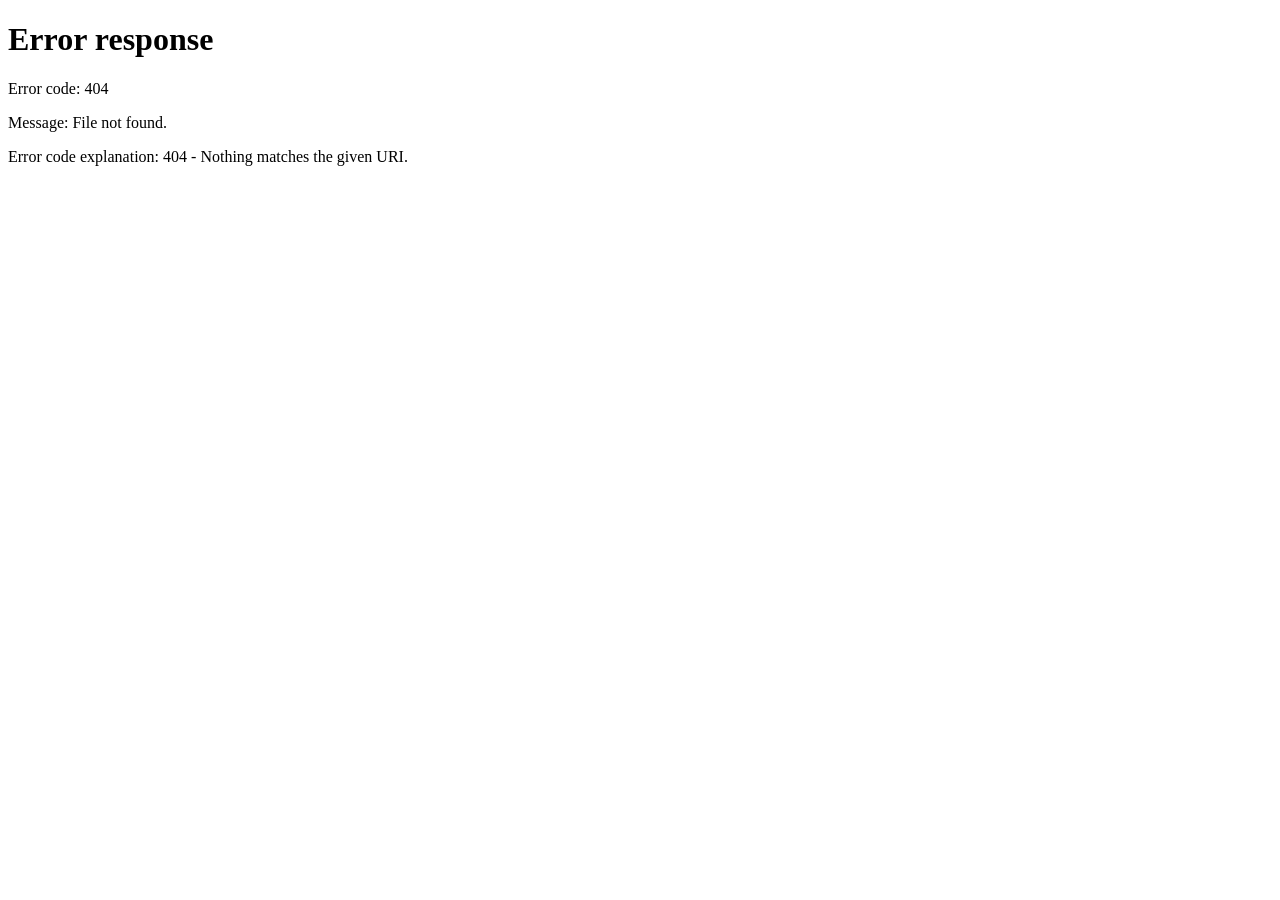
==== static/admin/dashboard.html @ f900988c "EduAgent: Python重构完整版 - Phase 0-5: 工程修复、业务迁移、AI Agent基础设施 - 39个API路由: 认证、管理、教师、学生、文件、AI - 3个AI Agent" ====
<!DOCTYPE html>
<html lang="zh-CN">
<head>
  <meta charset="UTF-8">
  <meta name="viewport" content="width=device-width, initial-scale=1.0">
  <title>管理员工作台</title>
  <link href="https://cdn.bootcdn.net/ajax/libs/bootstrap/5.3.3/css/bootstrap.min.css" rel="stylesheet">
  <link href="https://cdn.bootcdn.net/ajax/libs/font-awesome/6.5.2/css/all.min.css" rel="stylesheet">
  <script src="/static/js/echarts.min.js?v=20260705"></script>
  <link href="/static/css/app.css?v=20260705" rel="stylesheet">
  <style>
    .quick-action-grid,.monitor-metric-grid,.todo-grid{display:grid;grid-template-columns:repeat(auto-fit,minmax(180px,1fr));gap:12px}
    .quick-action-btn{display:flex;align-items:center;gap:10px;justify-content:center;padding:14px 16px;border-radius:14px;border:1px solid var(--border);background:var(--bg-card);box-shadow:var(--shadow);color:var(--text-main);font-weight:600}
    .quick-action-btn:hover{transform:translateY(-1px);border-color:var(--accent);color:var(--accent)}
    .todo-item,.monitor-mini-card{background:var(--bg-card);border:1px solid var(--border);border-radius:16px;padding:16px;box-shadow:var(--shadow)}
    .todo-item{display:flex;align-items:center;justify-content:space-between;gap:12px;cursor:pointer}
    .course-batch-bar{display:flex;flex-wrap:wrap;gap:10px;align-items:center;justify-content:space-between;margin-bottom:14px}
    .monitor-mini-card.alert{border-color:#ef4444;background:rgba(239,68,68,.06)}
    .metric-value.alert{color:#dc2626;font-weight:700}
    .rank-list{display:flex;flex-direction:column;gap:12px}
    .rank-item{display:flex;justify-content:space-between;align-items:center;padding:12px 14px;border-radius:14px;background:var(--bg-soft)}
    .toolbar.flex-wrap{display:flex;flex-wrap:wrap;gap:12px}
    .modal .form-text{font-size:12px}
    .overview-summary-card{grid-column:1 / -1}
    .overview-summary-grid{display:grid;grid-template-columns:repeat(auto-fit,minmax(180px,1fr));gap:12px}
  </style>
</head>
<body class="page-shell" data-role="admin">
<div class="dashboard-shell">
  <aside class="sidebar">
    <div class="d-flex align-items-center gap-2 mb-4">
      <div class="brand-mark"><i class="fa-solid fa-shield-halved"></i></div>
      <div>
        <div class="fw-bold">管理员工作台</div>
        <div class="small text-white-50">系统与用户管理中心</div>
      </div>
    </div>
    <div class="nav-item active" data-tab="dashboard"><i class="fa-solid fa-chart-line"></i> 概览</div>
    <div class="nav-item" data-tab="users"><i class="fa-solid fa-users"></i> 用户管理</div>
    <div class="nav-item" data-tab="courses"><i class="fa-solid fa-book"></i> 课程管理</div>
    <div class="nav-item" data-tab="logs"><i class="fa-solid fa-clock-rotate-left"></i> 审计日志</div>
    <div class="nav-item" data-tab="monitor"><i class="fa-solid fa-heart-pulse"></i> 系统监控</div>
  </aside>

  <main class="main-area">
    <div class="topbar mb-3">
      <div>
        <div class="fw-semibold" id="titleText">概览</div>
        <div class="breadcrumb-bar p-0" id="breadcrumb"></div>
      </div>
      <div class="d-flex align-items-center gap-3">
        <button id="themeToggle" class="btn btn-outline-secondary btn-sm" onclick="App.toggleTheme()"><i class="fa-solid fa-moon"></i></button>
        <div class="notif-wrap">
          <button class="notif-btn" onclick="App.toggleNotifPanel()"><i class="fa-regular fa-bell"></i><span class="notif-badge" id="notifBadge">0</span></button>
          <div class="notif-panel" id="notifPanel">
            <div class="notif-head d-flex justify-content-between"><span>通知中心</span><a href="javascript:;" onclick="App.markAllRead()">全部已读</a></div>
            <div id="notifBody"></div>
          </div>
        </div>
        <button class="btn btn-link p-0 text-decoration-none fw-semibold text-body" id="userName" type="button" onclick="openProfileModal()" title="个人主页">管理员</button>
        <a href="javascript:App.logout()" class="logout-link text-decoration-none text-muted small" title="退出登录">
          <i class="fa-solid fa-right-from-bracket"></i>
        </a>
      </div>
    </div>

    <section id="view-dashboard" class="view">
      <div class="hero-banner mb-3">
        <div class="eyebrow"><i class="fa-solid fa-gauge-high"></i> 系统概览</div>
        <div class="title">欢迎回来，<span id="heroName">管理员</span></div>
        <div class="desc">集中查看平台核心指标、待办事项和运行状态，快速完成管理操作。</div>
      </div>
      <div class="kpi-grid mb-3" id="kpiGrid"></div>
      <div class="section-card mb-3">
        <div class="section-head"><h5 class="mb-0">快捷操作</h5><span class="text-muted small">常用管理入口</span></div>
        <div class="quick-action-grid" id="quickActionGrid"></div>
      </div>
      <div class="dashboard-chart-grid">
        <div class="section-card dashboard-card-main"><div class="section-head"><h5 class="mb-0">近 7 天访问量</h5></div><div id="chartVisits" style="height:320px"></div></div>
        <div class="section-card dashboard-card-side"><div class="section-head"><h5 class="mb-0">用户角色分布</h5></div><div id="chartRoles" style="height:320px"></div></div>
        <div class="section-card dashboard-card-side"><div class="section-head"><h5 class="mb-0">热门课程 Top5</h5></div><div id="topCoursesRank" class="rank-list"></div></div>
        <div class="section-card dashboard-card-main"><div class="section-head"><h5 class="mb-0">活动面板</h5><button class="btn btn-primary btn-sm" onclick="openActivityModal()">发布活动</button></div><div id="activityPanel"></div></div>
        <div class="section-card dashboard-card-side"><div class="section-head"><h5 class="mb-0">待办提醒</h5></div><div class="todo-grid" id="todoGrid"></div></div>
      </div>
      <div class="overview-grid mt-3" id="overviewExtra"></div>
    </section>

    <section id="view-users" class="view d-none">
      <div class="section-card">
        <div class="section-head"><h5 class="mb-0">用户管理</h5><button class="btn btn-primary btn-sm" onclick="openUserForm()">新增用户</button></div>
        <div class="toolbar mb-3">
          <input class="form-control" id="userKeyword" placeholder="搜索用户名 / 姓名 / 邮箱">
          <select class="form-select" id="userRole"><option value="">全部角色</option><option value="ADMIN">管理员</option><option value="TEACHER">教师</option><option value="STUDENT">学生</option></select>
          <button class="btn btn-outline-primary" onclick="searchUsers()">查询</button>
        </div>
        <div id="userBox"></div>
      </div>
    </section>

    <section id="view-courses" class="view d-none">
      <div class="section-card">
        <div class="section-head"><h5 class="mb-0">课程管理</h5><span class="text-muted small">管理员可编辑课程、调整选课与批量处理</span></div>
        <div class="course-batch-bar">
          <div class="toolbar flex-wrap mb-0">
            <input class="form-control" id="courseKeyword" placeholder="搜索课程名称 / 描述 / 教师">
            <button class="btn btn-outline-primary" onclick="loadCourses()">查询</button>
          </div>
          <div class="d-flex gap-2">
            <button class="btn btn-outline-warning btn-sm" onclick="batchHideCourses()"><i class="fa-solid fa-eye-slash"></i> 批量下架</button>
            <button class="btn btn-outline-danger btn-sm" onclick="batchDeleteCourses()"><i class="fa-solid fa-trash"></i> 批量删除</button>
          </div>
        </div>
        <div id="courseBox"></div>
      </div>
    </section>

    <section id="view-logs" class="view d-none">
      <div class="section-card">
        <div class="section-head"><h5 class="mb-0">审计日志</h5></div>
        <div id="logBox"></div>
      </div>
    </section>

    <section id="view-monitor" class="view d-none">
      <div class="section-card mb-3">
        <div class="section-head"><h5 class="mb-0">系统监控</h5><button class="btn btn-primary btn-sm" onclick="runHealthCheck()"><i class="fa-solid fa-stethoscope"></i> 一键健康检查</button></div>
        <div id="monitorBox"></div>
      </div>
      <div class="monitor-panel-grid">
        <div class="section-card"><div class="section-head"><h5 class="mb-0">底层资源监控</h5></div><div id="monitorResourceChart" style="height:260px"></div></div>
        <div class="section-card"><div class="section-head"><h5 class="mb-0">应用服务监控</h5></div><div id="monitorServiceChart" style="height:260px"></div></div>
        <div class="section-card"><div class="section-head"><h5 class="mb-0">错误类型分布</h5></div><div id="monitorErrorChart" style="height:260px"></div></div>
        <div class="monitor-stack">
          <div class="section-card"><div class="section-head"><h5 class="mb-0">告警中心</h5></div><div id="alertBox"></div></div>
          <div class="section-card"><div class="section-head"><h5 class="mb-0">健康体检报告</h5></div><div id="healthReportBox"></div></div>
        </div>
      </div>
    </section>
  </main>
</div>

<div class="modal fade" id="profileModal" tabindex="-1">
  <div class="modal-dialog">
    <div class="modal-content">
      <div class="modal-header"><h5 class="modal-title">个人主页</h5><button class="btn-close" data-bs-dismiss="modal"></button></div>
      <div class="modal-body">
        <label class="form-label" for="profileUsername">用户名</label>
        <input id="profileUsername" class="form-control mb-2" disabled>
        <label class="form-label" for="profileDisplayName">姓名</label>
        <input id="profileDisplayName" class="form-control mb-2" maxlength="50" placeholder="请输入姓名">
        <label class="form-label" for="profileEmail">邮箱</label>
        <input id="profileEmail" type="email" class="form-control mb-2" maxlength="100" placeholder="请输入邮箱">
        <label class="form-label" for="profilePassword">新密码</label>
        <input id="profilePassword" type="password" class="form-control" placeholder="不修改请留空">
        <div class="form-text">密码留空时不会修改原密码。</div>
      </div>
      <div class="modal-footer"><button class="btn btn-secondary" data-bs-dismiss="modal">取消</button><button class="btn btn-primary" onclick="saveProfile()">保存</button></div>
    </div>
  </div>
</div>

<div class="modal fade" id="userModal" tabindex="-1">
  <div class="modal-dialog">
    <div class="modal-content">
      <div class="modal-header"><h5 class="modal-title">新增用户</h5><button class="btn-close" data-bs-dismiss="modal"></button></div>
      <div class="modal-body">
        <input id="newUsername" class="form-control mb-2" placeholder="用户名">
        <input id="newDisplayName" class="form-control mb-2" placeholder="显示名称">
        <input id="newEmail" class="form-control mb-2" placeholder="邮箱">
        <input id="newPassword" type="password" class="form-control mb-2" placeholder="密码">
        <select id="newRole" class="form-select"><option value="ADMIN">管理员</option><option value="TEACHER">教师</option><option value="STUDENT">学生</option></select>
      </div>
      <div class="modal-footer"><button class="btn btn-secondary" data-bs-dismiss="modal">取消</button><button class="btn btn-primary" onclick="createUser()">保存</button></div>
    </div>
  </div>
</div>

<div class="modal fade" id="courseEditModal" tabindex="-1">
  <div class="modal-dialog modal-lg">
    <div class="modal-content">
      <div class="modal-header"><h5 class="modal-title">编辑课程信息</h5><button class="btn-close" data-bs-dismiss="modal"></button></div>
      <div class="modal-body row g-3">
        <input type="hidden" id="editCourseId">
        <div class="col-md-6"><label class="form-label">课程名称</label><input id="editCourseName" class="form-control"></div>
        <div class="col-md-6"><label class="form-label">授课教师</label><select id="editCourseTeacher" class="form-select"></select></div>
        <div class="col-md-6"><label class="form-label">开课时间</label><input id="editCourseSchedule" class="form-control" placeholder="例如 Mon 10:00-12:00"></div>
        <div class="col-md-3"><label class="form-label">课程容量</label><input id="editCourseMaxStudents" type="number" class="form-control"></div>
        <div class="col-md-3"><label class="form-label">学分</label><input id="editCourseCredits" type="number" class="form-control"></div>
        <div class="col-md-6"><label class="form-label">课程分类</label><input id="editCourseCategory" class="form-control" placeholder="例如 编程基础 / 数据分析"></div>
        <div class="col-12"><label class="form-label">课程简介</label><textarea id="editCourseDescription" class="form-control" rows="4"></textarea></div>
      </div>
      <div class="modal-footer"><button class="btn btn-secondary" data-bs-dismiss="modal">取消</button><button class="btn btn-primary" onclick="saveCourseEdit()">保存修改</button></div>
    </div>
  </div>
</div>

<div class="modal fade" id="enrollmentModal" tabindex="-1">
  <div class="modal-dialog modal-xl">
    <div class="modal-content">
      <div class="modal-header"><h5 class="modal-title">调整选课</h5><button class="btn-close" data-bs-dismiss="modal"></button></div>
      <div class="modal-body">
        <input type="hidden" id="enrollmentCourseId">
        <div class="row g-3 mb-3">
          <div class="col-md-4"><label class="form-label">课程容量</label><input id="enrollmentMaxStudents" type="number" class="form-control"></div>
          <div class="col-md-4"><label class="form-label">新增学生</label><select id="enrollmentAddStudents" class="form-select" multiple size="8"></select><div class="form-text">按住 Ctrl/Command 可多选</div></div>
          <div class="col-md-4"><label class="form-label">移除已选学生</label><select id="enrollmentRemoveStudents" class="form-select" multiple size="8"></select></div>
        </div>
        <div class="section-card p-3 border-0 shadow-none" style="background:var(--bg-soft)">
          <div class="section-head mb-2"><h6 class="mb-0">当前已选学生</h6></div>
          <div id="enrollmentStudentTable"></div>
        </div>
      </div>
      <div class="modal-footer"><button class="btn btn-secondary" data-bs-dismiss="modal">取消</button><button class="btn btn-primary" onclick="saveEnrollmentAdjust()">保存调整</button></div>
    </div>
  </div>
</div>

<div class="modal fade" id="activityModal" tabindex="-1">
  <div class="modal-dialog modal-lg">
    <div class="modal-content">
      <div class="modal-header"><h5 class="modal-title" id="activityModalTitle">发布活动</h5><button class="btn-close" data-bs-dismiss="modal"></button></div>
      <div class="modal-body row g-3">
        <input type="hidden" id="activityId">
        <div class="col-md-8"><label class="form-label">活动标题</label><input id="activityTitle" class="form-control" placeholder="请输入活动标题"></div>
        <div class="col-md-4"><label class="form-label">受众</label><select id="activityAudience" class="form-select"><option value="ALL">全部师生</option><option value="TEACHERS">仅教师</option><option value="STUDENTS">仅学生</option></select></div>
        <div class="col-12"><label class="form-label">活动内容</label><textarea id="activityContent" class="form-control" rows="5" placeholder="请输入要展示在教师端和学生端首页的活动内容"></textarea></div>
        <div class="col-12"><label class="form-label">跳转链接（可选）</label><input id="activityLink" class="form-control" placeholder="例如 /student/dashboard.html"></div>
      </div>
      <div class="modal-footer"><button class="btn btn-secondary" data-bs-dismiss="modal">取消</button><button class="btn btn-primary" onclick="saveActivity()">保存</button></div>
    </div>
  </div>
</div>

<script src="https://cdn.bootcdn.net/ajax/libs/bootstrap/5.3.3/js/bootstrap.bundle.min.js"></script>
<script src="/static/js/app.js?v=20260705"></script>
<script>
window.TOKEN = new URLSearchParams(location.search).get("token") || localStorage.getItem("token") || "";
if (!TOKEN) location.href = "/login.html";
App.initTheme();
App.initNotifications(TOKEN);
App.setBreadcrumb(["管理员工作台", "概览"]);

var currentUser = JSON.parse(localStorage.getItem("user") || "{}");
var displayName = currentUser.displayName || currentUser.username || localStorage.getItem("displayName") || "管理员";
document.getElementById("userName").textContent = displayName;
document.getElementById("heroName").textContent = displayName;

var charts = {};
var currentDashboard = null;
var currentCoursePage = [];
var teacherOptions = [];
var userPage = 1;
var userPageSize = 10;

var tabs = Array.from(document.querySelectorAll(".nav-item"));
tabs.forEach(function(el) { el.addEventListener("click", function() { switchTab(el.dataset.tab); }); });
window.addEventListener("resize", function() { Object.keys(charts).forEach(function(key) { if (charts[key] && charts[key].resize) charts[key].resize(); }); });
function hasEcharts() {
  return typeof window.echarts !== "undefined";
}
function resizeVisibleCharts() {
  requestAnimationFrame(function() {
    ["chartVisits", "chartRoles", "monitorResourceChart", "monitorServiceChart", "monitorErrorChart"].forEach(function(id) {
      var el = document.getElementById(id);
      if (!el || !hasEcharts()) return;
      var chart = echarts.getInstanceByDom(el);
      if (chart && chart.resize) chart.resize();
    });
  });
}
function parseApiErrorPayload(payload, fallback) {
  if (!payload) return fallback;
  if (typeof payload === "string") return payload;
  return payload.message || payload.error || fallback;
}

function api(path, method, body) {
  if (method === undefined) method = "GET";
  return fetch("/api" + path, {
    method: method,
    headers: { "Content-Type": "application/json", Authorization: "Bearer " + TOKEN },
    body: body ? JSON.stringify(body) : null
  }).then(function(res) {
    var contentType = res.headers.get("content-type") || "";
    return (contentType.indexOf("application/json") >= 0 ? res.json() : res.text()).then(function(payload) {
      if (!res.ok) throw new Error(parseApiErrorPayload(payload, "请求失败"));
      if (!payload || payload.code !== 200) throw new Error(parseApiErrorPayload(payload, "请求失败"));
      return payload.data;
    });
  });
}

function openProfileModal() {
  return api("/profile").then(function(profile) {
    profileUsername.value = profile.username || "";
    profileDisplayName.value = profile.displayName || "";
    profileEmail.value = profile.email || "";
    profilePassword.value = "";
    new bootstrap.Modal(profileModal).show();
  }).catch(function(err) { alert(err.message || "加载个人资料失败"); });
}

function saveProfile() {
  var payload = {
    displayName: profileDisplayName.value.trim(),
    email: profileEmail.value.trim(),
    newPassword: profilePassword.value.trim()
  };
  if (!payload.newPassword) delete payload.newPassword;
  return api("/profile", "PUT", payload).then(function(profile) {
    var name = profile.displayName || profile.username || "管理员";
    localStorage.setItem("displayName", name);
    document.getElementById("userName").textContent = name;
    document.getElementById("heroName").textContent = name;
    bootstrap.Modal.getInstance(profileModal).hide();
    alert("个人资料已更新");
  }).catch(function(err) { alert(err.message || "保存失败"); });
}

function switchTab(tab) {
  tabs.forEach(function(x) { x.classList.toggle("active", x.dataset.tab === tab); });
  document.querySelectorAll(".view").forEach(function(v) { v.classList.add("d-none"); });
  document.getElementById("view-" + tab).classList.remove("d-none");
  var title = { dashboard: "概览", users: "用户管理", courses: "课程管理", logs: "审计日志", monitor: "系统监控" }[tab] || "概览";
  document.getElementById("titleText").textContent = title;
  App.setBreadcrumb(["管理员工作台", title]);
  if (tab === "dashboard") {
    loadDashboard();
    resizeVisibleCharts();
  }
  if (tab === "users") loadUsers();
  if (tab === "courses") loadCourses();
  if (tab === "logs") loadLogs();
  if (tab === "monitor") {
    loadMonitor();
    resizeVisibleCharts();
  }
}

function openUserForm() {
  new bootstrap.Modal(document.getElementById("userModal")).show();
}

function createUser() {
  return api("/admin/users", "POST", {
    username: newUsername.value.trim(),
    displayName: newDisplayName.value.trim(),
    email: newEmail.value.trim(),
    password: newPassword.value.trim(),
    role: newRole.value
  }).then(function() {
    bootstrap.Modal.getInstance(document.getElementById("userModal")).hide();
    loadUsers();
    loadDashboard();
  });
}

function renderEmptyPanel(title, desc, compact) {
  return '<div class="empty-panel ' + (compact ? 'compact' : '') + '"><div class="empty-panel-copy"><div class="empty-panel-title">' + App.escapeHtml(title) + '</div><div class="empty-panel-desc">' + App.escapeHtml(desc) + '</div></div></div>';
}

function renderActivityAudience(audience) {
  return audience === 'TEACHERS' ? '教师' : audience === 'STUDENTS' ? '学生' : '全部师生';
}

function renderActivityStatus(status) {
  return status === 'ARCHIVED' ? '已归档' : status === 'PUBLISHED' ? '已发布' : '草稿';
}

function renderActivityStatusClass(status) {
  return status === 'ARCHIVED' ? 'bg-secondary bg-opacity-10 text-secondary' : status === 'PUBLISHED' ? 'bg-success bg-opacity-10 text-success' : 'bg-warning bg-opacity-10 text-warning';
}

function openActivityModal(activity) {
  activityId.value = activity && activity.id ? activity.id : '';
  activityTitle.value = activity && activity.title ? activity.title : '';
  activityContent.value = activity && activity.content ? activity.content : '';
  activityAudience.value = activity && activity.audience ? activity.audience : 'ALL';
  activityLink.value = activity && activity.link ? activity.link : '';
  activityModalTitle.textContent = activity && activity.id ? '编辑活动' : '发布活动';
  new bootstrap.Modal(document.getElementById('activityModal')).show();
}

function saveActivity() {
  var id = activityId.value;
  var path = id ? '/admin/activities/' + id : '/admin/activities';
  var method = id ? 'PUT' : 'POST';
  return api(path, method, {
    title: activityTitle.value.trim(),
    content: activityContent.value.trim(),
    audience: activityAudience.value,
    link: activityLink.value.trim() || null
  }).then(function() {
    bootstrap.Modal.getInstance(document.getElementById('activityModal')).hide();
    App.toast(id ? '活动已更新' : '活动已发布', 'success');
    loadActivities();
  }).catch(function(err) {
    App.toast(err.message || '保存失败', 'danger');
  });
}

function publishActivity() {
  return saveActivity();
}

function deleteActivity(id) {
  if (!confirm('确认删除该活动吗？')) return Promise.resolve();
  return api('/admin/activities/' + id, 'DELETE').then(function() {
    App.toast('活动已删除', 'success');
    loadActivities();
  }).catch(function(err) {
    App.toast(err.message || '删除失败', 'danger');
  });
}

function republishActivity(id) {
  return api('/admin/activities/' + id + '/republish', 'POST').then(function() {
    App.toast('活动已重新发布', 'success');
    loadActivities();
  }).catch(function(err) {
    App.toast(err.message || '重新发布失败', 'danger');
  });
}

function loadDashboard() {
  return api("/admin/dashboard").then(function(data) {
    currentDashboard = data;
    renderDashboard(data);
    resizeVisibleCharts();
  }).catch(function(err) {
    document.getElementById("kpiGrid").innerHTML = renderEmptyPanel('概览加载失败', err.message || '暂时无法加载管理员概览数据。', false);
    document.getElementById("quickActionGrid").innerHTML = '';
    document.getElementById("todoGrid").innerHTML = renderEmptyPanel('暂无待办事项', '管理员概览加载失败，请稍后重试。', true);
    document.getElementById("topCoursesRank").innerHTML = renderEmptyPanel('暂无课程排行', '管理员概览加载失败，请稍后重试。', true);
    document.getElementById("activityPanel").innerHTML = renderEmptyPanel('暂无活动记录', '管理员概览加载失败，请稍后重试。', false);
    document.getElementById("overviewExtra").innerHTML = '';
    renderVisitChart([]);
    renderRoleChart([]);
    console.error(err);
  });
}

function renderDashboard(data) {
  document.getElementById("kpiGrid").innerHTML = [
    card("总用户数", data.totalUsers, "fa-users", "var(--accent)"),
    card("学生人数", data.totalStudents, "fa-user-graduate", "var(--accent-2)"),
    card("教师人数", data.totalTeachers, "fa-chalkboard-user", "var(--accent-3)"),
    card("课程数量", data.totalCourses, "fa-book-open", "var(--accent-4)"),
    card("总选课人次", data.totalEnrollments, "fa-list-check", "#0ea5e9"),
    card("今日活跃用户", data.todayActiveUsers, "fa-bolt", "#10b981"),
    card("本周新增课程", data.weeklyNewCourses, "fa-layer-group", "#8b5cf6"),
    card("本周新增用户", data.weeklyNewUsers, "fa-user-plus", "#f59e0b"),
    card("待审核事项", data.pendingReviewCount, "fa-hourglass-half", "#ef4444")
  ].join("");

  document.getElementById("quickActionGrid").innerHTML = [
    quickAction("查看课程", "fa-book", "switchTab('courses')"),
    quickAction("查看日志", "fa-clock-rotate-left", "switchTab('logs')"),
    quickAction("系统监控", "fa-heart-pulse", "switchTab('monitor')"),
    quickAction("发布活动", "fa-bullhorn", "openActivityModal()"),
    quickAction("导出用户", "fa-file-csv", "App.downloadFile('/admin/users/export','users.csv')")
  ].join("");

  document.getElementById("todoGrid").innerHTML = (data.todoItems || []).length
    ? (data.todoItems || []).map(function(item) {
        return '<div class="todo-item" onclick="switchTab(\'' + item.tab + '\')"><div><div class="fw-semibold">' + App.escapeHtml(formatTodoText(item)) + '</div><div class="small text-muted">点击前往处理页面</div></div><i class="fa-solid fa-chevron-right text-muted"></i></div>';
      }).join("")
    : renderEmptyPanel('暂无待办事项', '当前没有需要立刻处理的管理任务。', true);

  document.getElementById("topCoursesRank").innerHTML = (data.topCourses || []).length
    ? (data.topCourses || []).map(function(item, index) {
        return '<div class="rank-item"><div><div class="fw-semibold">TOP ' + (index + 1) + ' · ' + App.escapeHtml(item.name || "未命名课程") + '</div><div class="small text-muted">教师：' + App.escapeHtml(item.teacher || "未分配教师") + '</div></div><span class="badge text-bg-primary">' + (item.value || 0) + ' 人</span></div>';
      }).join("")
    : renderEmptyPanel('暂无课程排行', '课程有选课记录后，会在这里显示热门课程。', true);

  var overviewCards = [];
  if ((data.pendingTeacherRequests || 0) > 0) overviewCards.push('<div class="monitor-mini-card"><div class="overview-label">教师课程申请</div><div class="overview-stat">' + (data.pendingTeacherRequests || 0) + '</div></div>');
  if ((data.pendingResourceUploads || 0) > 0) overviewCards.push('<div class="monitor-mini-card"><div class="overview-label">用户上传资源</div><div class="overview-stat">' + (data.pendingResourceUploads || 0) + '</div></div>');
  if ((data.pendingAppeals || 0) > 0) overviewCards.push('<div class="monitor-mini-card"><div class="overview-label">用户申诉</div><div class="overview-stat">' + (data.pendingAppeals || 0) + '</div></div>');
  if (data.storageWarningLow) overviewCards.push('<div class="monitor-mini-card alert"><div class="overview-label">存储状态</div><div class="overview-stat metric-value alert" style="font-size:18px">' + App.escapeHtml(formatStorageStatus(data)) + '</div></div>');
  document.getElementById("overviewExtra").innerHTML = overviewCards.length
    ? '<div class="section-card overview-summary-card"><div class="section-head"><h5 class="mb-0">待办内容拆分</h5><span class="metric-muted">聚焦当前需要处理的事项</span></div><div class="overview-summary-grid">' + overviewCards.join('') + '</div></div>'
    : '';

  renderVisitChart(data.recentVisits || []);
  renderRoleChart((data.roleDistribution || []).filter(function(item) { return Number(item.value || 0) > 0; }));
  renderActivities(data.activities || []);
}

function formatTodoText(item) {
  var value = item && item.value;
  if (!item || !item.key) return value || "";
  if (item.key === "teachers") return (value || 0) + " 个教师课程申请待审核";
  if (item.key === "appeals") return (value || 0) + " 条用户申诉待处理";
  if (item.key === "storage") return "系统存储不足提醒：可用空间低于 " + (value == null ? 25 : value) + "%";
  return value || "";
}

function formatStorageStatus(data) {
  if (data && data.storageWarningLow) {
    return "系统存储不足提醒：可用空间低于 " + (data.storageFreePercent == null ? 25 : data.storageFreePercent) + "%";
  }
  return "系统存储正常";
}

function card(label, value, icon, color) {
  return '<div class="kpi-card"><div class="kpi-icon" style="background:' + color + '1a;color:' + color + '"><i class="fa-solid ' + icon + '"></i></div><div class="kpi-label">' + App.escapeHtml(label) + '</div><div class="kpi-value">' + (value == null ? 0 : value) + '</div></div>';
}

function quickAction(label, icon, handler) {
  return '<button class="quick-action-btn" type="button" onclick="' + handler + '"><i class="fa-solid ' + icon + '"></i><span>' + App.escapeHtml(label) + '</span></button>';
}

function renderVisitChart(visits) {
  var chartEl = document.getElementById("chartVisits");
  if (!visits.length || !hasEcharts()) {
    if (charts.visits && charts.visits.dispose) {
      charts.visits.dispose();
      charts.visits = null;
    }
    chartEl.innerHTML = renderEmptyPanel('暂无活跃数据', hasEcharts() ? '产生登录活跃记录后，这里会展示近 7 天活跃用户趋势。' : '图表资源加载失败，请稍后刷新重试。', false);
    return;
  }
  chartEl.innerHTML = '';
  charts.visits = charts.visits || echarts.init(chartEl);
  charts.visits.setOption({
    tooltip: { trigger: "axis" },
    grid: { left: 40, right: 16, top: 20, bottom: 24 },
    xAxis: { type: "category", data: visits.map(function(item) { return item.date; }) },
    yAxis: { type: "value" },
    series: [{ type: "line", smooth: true, areaStyle: {}, data: visits.map(function(item) { return item.value; }), itemStyle: { color: "#0f766e" }, lineStyle: { width: 3, color: "#0f766e" } }]
  });
  charts.visits.resize();
}

function renderRoleChart(items) {
  var chartEl = document.getElementById("chartRoles");
  var safeItems = (items || []).filter(function(item) { return Number(item.value || 0) > 0; });
  if (!safeItems.length) {
    if (charts.roles && charts.roles.dispose) {
      charts.roles.dispose();
      charts.roles = null;
    }
    chartEl.innerHTML = renderEmptyPanel('暂无角色数据', '创建用户后，这里会展示学生、教师和管理员的占比。', false);
    return;
  }
  chartEl.innerHTML = '';
  charts.roles = charts.roles || echarts.init(chartEl);
  charts.roles.setOption({
    tooltip: {
      trigger: "item",
      formatter: "{b}<br/>{c} 人 ({d}%)"
    },
    legend: {
      bottom: 6,
      left: "center",
      itemWidth: 10,
      itemHeight: 10
    },
    color: ["#3b82f6", "#10b981", "#f59e0b"],
    series: [{
      name: "用户角色",
      type: "pie",
      radius: ["40%", "62%"],
      center: ["44%", "42%"],
      avoidLabelOverlap: true,
      itemStyle: {
        borderColor: "#fff",
        borderWidth: 4
      },
      labelLine: {
        length: 12,
        length2: 10
      },
      label: {
        show: true,
        formatter: "{b}\n{c} 人"
      },
      emphasis: {
        label: {
          show: true,
          fontSize: 16,
          fontWeight: 700
        }
      },
      data: safeItems.map(function(item) {
        return {
          name: item.name || "未命名角色",
          value: Number(item.value || 0)
        };
      })
    }]
  });
  charts.roles.resize();
}

function renderUserPager(total, page) {
  var pages = Math.max(1, Math.ceil(total / userPageSize));
  var html = '<div class="d-flex justify-content-end align-items-center gap-2 mt-3"><span class="small text-muted">每页 ' + userPageSize + ' 行，第 ' + page + ' / ' + pages + ' 页</span>';
  html += '<button class="btn btn-outline-secondary btn-sm" onclick="goUserPage(' + Math.max(1, page - 1) + ')" ' + (page <= 1 ? "disabled" : "") + '>上一页</button>';
  for (var i = 1; i <= pages; i++) {
    html += '<button class="btn ' + (i === page ? "btn-primary" : "btn-outline-secondary") + ' btn-sm" onclick="goUserPage(' + i + ')">' + i + '</button>';
  }
  html += '<button class="btn btn-outline-secondary btn-sm" onclick="goUserPage(' + Math.min(pages, page + 1) + ')" ' + (page >= pages ? "disabled" : "") + '>下一页</button></div>';
  return html;
}

function renderActivities(list) {
  document.getElementById('activityPanel').innerHTML = list && list.length
    ? '<div class="d-flex flex-column gap-3">' + list.map(function(item) {
        return '<div class="section-surface"><div class="d-flex justify-content-between align-items-start gap-3 flex-wrap"><div class="flex-grow-1"><div class="fw-semibold">' + App.escapeHtml(item.title || '未命名活动') + '</div><div class="small text-muted mt-1">' + App.escapeHtml(item.content || '暂无活动内容') + '</div><div class="small text-muted mt-2">发布时间：' + App.fmtTime(item.publishedAt) + ' · 受众：' + App.escapeHtml(renderActivityAudience(item.audience)) + ' · 版本：' + (item.publishVersion || 1) + '</div></div><div class="d-flex flex-column align-items-end gap-2"><span class="badge-soft ' + renderActivityStatusClass(item.status) + '">' + renderActivityStatus(item.status) + '</span><div class="d-flex gap-2 flex-wrap justify-content-end"><button class="btn btn-outline-primary btn-sm" onclick="editActivity(' + item.id + ')">编辑</button><button class="btn btn-outline-warning btn-sm" onclick="republishActivity(' + item.id + ')">重新发布</button><button class="btn btn-outline-danger btn-sm" onclick="deleteActivity(' + item.id + ')">删除</button></div></div></div></div>';
      }).join('') + '</div>'
    : renderEmptyPanel('暂无活动记录', '发布活动后，这里会显示可编辑、可删除、可重新发布的活动列表。', false);
}

function loadActivities() {
  return api('/admin/activities').then(function(list) {
    renderActivities(list || []);
    return list || [];
  }).catch(function(err) {
    document.getElementById('activityPanel').innerHTML = renderEmptyPanel('暂无活动记录', err.message || '活动面板加载失败，请稍后重试。', false);
    throw err;
  });
}

function editActivity(id) {
  return api('/admin/activities').then(function(list) {
    var activity = (list || []).find(function(item) { return item.id === id; });
    if (!activity) {
      App.toast('活动不存在', 'warning');
      return;
    }
    openActivityModal(activity);
  });
}

function loadUsers() {
  var kw = encodeURIComponent(userKeyword.value || "");
  var role = encodeURIComponent(userRole.value || "");
  return api("/admin/users/page?page=" + (userPage - 1) + "&size=" + userPageSize + "&keyword=" + kw + "&role=" + role).then(function(page) {
    page = page || { content: [], totalElements: 0, totalPages: 1, number: 0 };
    var total = page.totalElements == null ? (page.content || []).length : page.totalElements;
    var pages = Math.max(1, page.totalPages || Math.ceil(total / userPageSize));
    if (userPage > pages) {
      userPage = pages;
      return loadUsers();
    }
    document.getElementById("userBox").innerHTML = (page.content || []).length
      ? '<div class="table-wrap"><table class="table table-hover align-middle"><thead><tr><th>ID</th><th>用户名</th><th>显示名称</th><th>邮箱</th><th>角色</th><th>状态</th><th>操作</th></tr></thead><tbody>' + (page.content || []).map(function(u) {
          return '<tr><td>' + u.id + '</td><td>' + App.escapeHtml(u.username || "-") + '</td><td>' + App.escapeHtml(u.displayName || "未填写") + '</td><td>' + App.escapeHtml(u.email || "未填写邮箱") + '</td><td><span class="badge-soft ' + (u.role === "ADMIN" ? "bg-primary bg-opacity-10 text-primary" : u.role === "TEACHER" ? "bg-success bg-opacity-10 text-success" : "bg-info bg-opacity-10 text-info") + '">' + App.escapeHtml(u.role || "-") + '</span></td><td>' + (u.enabled ? '<span class="status-pill"><span class="color-dot bg-success"></span>启用</span>' : '<span class="status-pill" style="background:rgba(220,38,38,.12);color:#dc2626"><span class="color-dot bg-danger"></span>禁用</span>') + '</td><td class="d-flex gap-1 flex-wrap"><button class="btn btn-outline-secondary btn-sm" onclick="resetPassword(' + u.id + ')"><i class="fa-solid fa-key"></i></button><button class="btn btn-outline-primary btn-sm" onclick="toggleUser(' + u.id + ')"><i class="fa-solid fa-toggle-on"></i></button><button class="btn btn-outline-danger btn-sm" onclick="deleteUser(' + u.id + ')"><i class="fa-solid fa-trash"></i></button></td></tr>';
        }).join("") + '</tbody></table>' + renderUserPager(total, userPage) + '</div>'
      : renderEmptyPanel('暂无用户数据', '当前筛选条件下没有匹配的用户记录。', false);
  });
}

function goUserPage(page) {
  userPage = page;
  loadUsers();
}

function searchUsers() {
  userPage = 1;
  loadUsers();
}

function loadCourses() {
  return api("/admin/course-options/teachers").then(function(options) {
    teacherOptions = options || [];
    var kw = encodeURIComponent(courseKeyword.value || "");
    return api("/admin/courses/page?page=0&size=30&keyword=" + kw).then(function(page) {
      currentCoursePage = (page && page.content) || [];
      document.getElementById("courseBox").innerHTML = currentCoursePage.length
        ? '<div class="table-wrap"><table class="table table-hover align-middle admin-course-table"><thead><tr><th><input type="checkbox" onchange="toggleAllCourses(this.checked)"></th><th>ID</th><th>课程</th><th>教师</th><th>时间</th><th>分类</th><th>容量</th><th>状态</th><th>操作</th></tr></thead><tbody>' + currentCoursePage.map(function(c) {
            var teacherName = c.teacher ? (c.teacher.displayName || c.teacher.username || "-") : "-";
            var visible = c.visible === false ? '<span class="badge text-bg-secondary">已下架</span>' : '<span class="badge text-bg-success">已上架</span>';
            return '<tr><td><input type="checkbox" class="course-select" value="' + c.id + '"></td><td>' + c.id + '</td><td><div class="fw-semibold text-truncate">' + App.escapeHtml(c.name || "未命名课程") + '</div><div class="small text-muted text-truncate">' + App.escapeHtml(c.description || "暂无课程简介") + '</div></td><td class="text-truncate">' + App.escapeHtml(teacherName) + '</td><td class="text-truncate">' + App.escapeHtml(c.schedule || "时间待定") + '</td><td class="text-truncate">' + App.escapeHtml(c.category || "未分类") + '</td><td>' + (c.enrolledCount || 0) + '/' + (c.maxStudents || 0) + '</td><td>' + visible + '</td><td><div class="admin-course-actions"><button class="btn btn-outline-primary btn-sm" onclick="openCourseEdit(' + c.id + ')">编辑信息</button><button class="btn btn-outline-secondary btn-sm" onclick="openEnrollmentAdjust(' + c.id + ')">调整选课</button><button class="btn btn-outline-warning btn-sm" onclick="toggleCourseVisibility(' + c.id + ')">' + (c.visible === false ? '上架' : '下架') + '</button><button class="btn btn-outline-danger btn-sm" onclick="deleteCourse(' + c.id + ')">删除课程</button></div></td></tr>';
          }).join("") + '</tbody></table></div>'
        : renderEmptyPanel('暂无课程数据', '当前筛选条件下没有可管理的课程。', false);
    });
  });
}

function toggleAllCourses(checked) {
  document.querySelectorAll(".course-select").forEach(function(el) { el.checked = checked; });
}

function selectedCourseIds() {
  return Array.from(document.querySelectorAll(".course-select:checked")).map(function(el) { return Number(el.value); });
}

function openCourseEdit(id) {
  if (!teacherOptions.length) {
    return api("/admin/course-options/teachers").then(function(options) {
      teacherOptions = options || [];
      return openCourseEdit(id);
    });
  }
  var course = currentCoursePage.find(function(item) { return item.id === id; });
  if (!course) return;
  editCourseId.value = course.id;
  editCourseName.value = course.name || "";
  editCourseSchedule.value = course.schedule || "";
  editCourseMaxStudents.value = course.maxStudents || 0;
  editCourseCredits.value = course.credits || 3;
  editCourseCategory.value = course.category || "";
  editCourseDescription.value = course.description || "";
  editCourseTeacher.innerHTML = teacherOptions.map(function(t) {
    var name = t.displayName || t.username || "-";
    return '<option value="' + t.id + '" ' + (course.teacher && t.id === course.teacher.id ? 'selected' : '') + '>' + App.escapeHtml(name) + '</option>';
  }).join("");
  new bootstrap.Modal(document.getElementById("courseEditModal")).show();
}

function saveCourseEdit() {
  return api("/admin/courses/" + editCourseId.value, "PUT", {
    name: editCourseName.value.trim(),
    teacherId: Number(editCourseTeacher.value),
    schedule: editCourseSchedule.value.trim(),
    maxStudents: Number(editCourseMaxStudents.value || 0),
    description: editCourseDescription.value.trim(),
    category: editCourseCategory.value.trim(),
    credits: Number(editCourseCredits.value || 0)
  }).then(function() {
    bootstrap.Modal.getInstance(document.getElementById("courseEditModal")).hide();
    loadCourses();
    loadLogs();
    loadDashboard();
  });
}

function openEnrollmentAdjust(id) {
  return api("/admin/courses/" + id + "/enrollments").then(function(data) {
    enrollmentCourseId.value = id;
    enrollmentMaxStudents.value = data.maxStudents || 0;
    var selectedStudents = data.students || [];
    var allStudents = data.allStudents || [];
    enrollmentAddStudents.innerHTML = allStudents.filter(function(student) {
      return !selectedStudents.some(function(selected) { return selected.id === student.id; });
    }).map(function(student) {
      return '<option value="' + student.id + '">' + App.escapeHtml((student.displayName || student.username || "-") + "（" + (student.username || "-") + "）") + '</option>';
    }).join("");
    if (!enrollmentAddStudents.innerHTML) {
      enrollmentAddStudents.innerHTML = '<option disabled>暂无可添加学生</option>';
    }
    enrollmentRemoveStudents.innerHTML = selectedStudents.map(function(student) {
      return '<option value="' + student.id + '">' + App.escapeHtml((student.displayName || student.username || "-") + "（" + (student.username || "-") + "）") + '</option>';
    }).join("");
    if (!enrollmentRemoveStudents.innerHTML) {
      enrollmentRemoveStudents.innerHTML = '<option disabled>当前无人可移除</option>';
    }
    renderEnrollmentStudentTable(selectedStudents);
    new bootstrap.Modal(document.getElementById("enrollmentModal")).show();
  });
}

function renderEnrollmentStudentTable(students) {
  document.getElementById("enrollmentStudentTable").innerHTML = students.length ? '<div class="table-wrap"><table class="table table-sm"><thead><tr><th>ID</th><th>姓名</th><th>用户名</th><th>邮箱</th><th>选课时间</th></tr></thead><tbody>' + students.map(function(student) {
    return '<tr><td>' + student.id + '</td><td>' + App.escapeHtml(student.displayName || "-") + '</td><td>' + App.escapeHtml(student.username || "-") + '</td><td>' + App.escapeHtml(student.email || "-") + '</td><td>' + App.fmtTime(student.enrolledAt) + '</td></tr>';
  }).join("") + '</tbody></table></div>' : '<div class="text-muted small">当前暂无已选学生</div>';
}

function pickSelectedValues(selectEl) {
  return Array.from(selectEl.selectedOptions).map(function(option) { return Number(option.value); });
}

function saveEnrollmentAdjust() {
  return api("/admin/courses/" + enrollmentCourseId.value + "/enrollments", "PUT", {
    maxStudents: Number(enrollmentMaxStudents.value || 0),
    addStudentIds: pickSelectedValues(enrollmentAddStudents),
    removeStudentIds: pickSelectedValues(enrollmentRemoveStudents)
  }).then(function() {
    bootstrap.Modal.getInstance(document.getElementById("enrollmentModal")).hide();
    loadCourses();
    loadLogs();
    loadDashboard();
  });
}

function toggleCourseVisibility(id) {
  return api("/admin/courses/" + id + "/visibility", "PUT").then(function() {
    loadCourses();
    loadLogs();
    loadDashboard();
  });
}

function deleteCourse(id) {
  if (!confirm("确认删除该课程吗？删除后会同步清除关联选课数据。")) return Promise.resolve();
  return api("/admin/courses/" + id, "DELETE").then(function() {
    loadCourses();
    loadLogs();
    loadDashboard();
  });
}

function batchHideCourses() {
  var ids = selectedCourseIds();
  if (!ids.length) return App.toast("请先勾选课程", "warning");
  return api("/admin/courses/batch-hide", "PUT", { courseIds: ids }).then(function() {
    loadCourses();
    loadLogs();
    loadDashboard();
  });
}

function batchDeleteCourses() {
  var ids = selectedCourseIds();
  if (!ids.length) return App.toast("请先勾选课程", "warning");
  if (!confirm("确认批量删除选中的课程吗？")) return Promise.resolve();
  return api("/admin/courses/batch-delete", "DELETE", { courseIds: ids }).then(function() {
    loadCourses();
    loadLogs();
    loadDashboard();
  });
}

function loadLogs() {
  return api("/admin/logs/page?page=0&size=20").then(function(page) {
    page = page || { content: [] };
    document.getElementById("logBox").innerHTML = (page.content || []).length
      ? '<div class="table-wrap"><table class="table table-sm align-middle"><thead><tr><th>时间</th><th>用户</th><th>角色</th><th>动作</th><th>详情</th><th>IP</th></tr></thead><tbody>' + (page.content || []).map(function(l) {
          return '<tr><td>' + App.fmtTime(l.timestamp) + '</td><td>' + App.escapeHtml(l.username || "-") + '</td><td>' + App.escapeHtml(l.role || "-") + '</td><td>' + App.escapeHtml(l.action || "-") + '</td><td>' + App.escapeHtml(l.details || "-") + '</td><td>' + App.escapeHtml(l.ipAddress || "-") + '</td></tr>';
        }).join("") + '</tbody></table></div>'
      : renderEmptyPanel('暂无审计日志', '当前没有可展示的审计记录。', false);
  });
}

function formatMonitorMetricName(name, index) {
  var labels = ["CPU使用率", "内存占用率", "磁盘使用率", "带宽占用率"];
  return labels[index] || name || "-";
}

function formatDbMetricName(name, index) {
  var labels = ["数据库连接数", "慢查询数量", "数据存储总大小(MB)"];
  return labels[index] || name || "-";
}

function formatMonitorStatus(status) {
  return status === "WARNING" ? "告警中" : "正常运行";
}

function formatDbStatus() {
  return "已连接";
}

function formatAlertLevel(level) {
  if (level === "CRITICAL") return "严重";
  if (level === "WARNING") return "警告";
  if (level === "INFO") return "提示";
  return level === "严重" || level === "警告" || level === "提示" ? level : "警告";
}

function formatAlertTitle(title, index) {
  var labels = ["CPU使用率持续偏高", "数据库连接数接近上限", "内存占用波动较大"];
  return labels[index] || title || "系统告警";
}

function formatAlertStatus(status, index) {
  var labels = ["已恢复", "跟进中", "已恢复"];
  if (status === "OPEN") return "未处理";
  if (status === "RECOVERED") return "已恢复";
  if (status === "TRACKING") return "跟进中";
  return labels[index] || status || "未处理";
}

function formatHealthSummary(report) {
  var count = (report && report.abnormalItems || []).length;
  return count ? "存在 " + count + " 项需关注异常" : "系统整体健康";
}

function formatHealthItem(item, index) {
  var labels = ["CPU使用率超过安全阈值", "内存占用率超过安全阈值", "磁盘空间接近上限", "带宽占用异常波动", "数据库连接池建议扩容检查"];
  return labels[index] || item || "系统状态正常";
}

function loadMonitor() {
  return api("/admin/monitor").then(function(m) {
    var resourceMetrics = m.resourceMetrics || [];
    var dbMetrics = m.dbMetrics || [];
    document.getElementById("monitorBox").innerHTML = (resourceMetrics.length || dbMetrics.length)
      ? '<div class="monitor-metric-grid">' + resourceMetrics.map(function(metric, index) {
          return '<div class="monitor-mini-card ' + (metric.alert ? 'alert' : '') + '"><div class="overview-label">' + App.escapeHtml(formatMonitorMetricName(metric.name, index)) + '</div><div class="overview-stat metric-value ' + (metric.alert ? 'alert' : '') + '">' + (metric.value == null ? 0 : metric.value) + '%</div><div class="small text-muted">安全阈值：' + (metric.threshold == null ? 0 : metric.threshold) + '%</div></div>';
        }).join("") + '</div><div class="monitor-metric-grid mt-3">' + dbMetrics.map(function(metric, index) {
          return '<div class="monitor-mini-card ' + (metric.alert ? 'alert' : '') + '"><div class="overview-label">' + App.escapeHtml(formatDbMetricName(metric.name, index)) + '</div><div class="overview-stat metric-value ' + (metric.alert ? 'alert' : '') + '">' + App.escapeHtml(metric.value == null ? 0 : metric.value) + '</div><div class="small text-muted">阈值：' + App.escapeHtml(metric.threshold == null ? 0 : metric.threshold) + '</div></div>';
        }).join("") + '</div><div class="mt-3 small text-muted">系统状态：' + App.escapeHtml(formatMonitorStatus(m.status)) + '，运行时长：' + App.escapeHtml(m.uptime || "-") + '，数据库：' + App.escapeHtml(formatDbStatus()) + '</div>'
      : renderEmptyPanel('暂无系统监控数据', '系统产生运行指标后，会在这里显示资源和数据库监控。', false);
    renderResourceMonitorChart(m.resourceTrend || []);
    renderServiceMonitorChart(m.serviceTrend || {});
    renderErrorChart(m.errorStats || {});
    renderAlertBox(m.alerts || []);
    renderHealthReport(m.healthReport || {});
  });
}

function renderResourceMonitorChart(items) {
  var chartEl = document.getElementById("monitorResourceChart");
  if (!items.length) {
    chartEl.innerHTML = renderEmptyPanel('暂无资源趋势', '采集到资源波动后，这里会展示 CPU、内存、磁盘和带宽趋势。', false);
    return;
  }
  chartEl.innerHTML = '';
  charts.monitorResource = charts.monitorResource || echarts.init(chartEl);
  charts.monitorResource.setOption({
    tooltip: { trigger: "axis" },
    legend: { data: items.map(function(item) { return item.name; }) },
    xAxis: { type: "category", data: Array.from({ length: 12 }, function(_, i) { return i * 2 + "m"; }) },
    yAxis: { type: "value", max: 100 },
    series: items.map(function(item, index) {
      var color = ["#0f766e", "#2563eb", "#d97706", "#7c3aed"][index % 4];
      return { name: item.name, type: "line", smooth: true, data: item.values, lineStyle: { color: color, width: 3 }, itemStyle: { color: color }, markLine: { symbol: "none", data: [{ yAxis: 80, lineStyle: { color: "#ef4444", type: "dashed" } }] } };
    })
  });
}

function renderServiceMonitorChart(data) {
  var chartEl = document.getElementById("monitorServiceChart");
  if (!(data.labels || []).length) {
    chartEl.innerHTML = renderEmptyPanel('暂无服务趋势', '有接口请求统计后，这里会展示成功率、响应时间和 QPS。', false);
    return;
  }
  chartEl.innerHTML = '';
  charts.monitorService = charts.monitorService || echarts.init(chartEl);
  charts.monitorService.setOption({
    tooltip: { trigger: "axis" },
    legend: { data: ["请求成功率", "平均响应时间", "QPS"] },
    xAxis: { type: "category", data: data.labels || [] },
    yAxis: [{ type: "value", name: "%" }, { type: "value", name: "ms/QPS" }],
    series: [
      { name: "请求成功率", type: "line", smooth: true, data: data.successRate || [], yAxisIndex: 0 },
      { name: "平均响应时间", type: "line", smooth: true, data: data.responseTime || [], yAxisIndex: 1 },
      { name: "QPS", type: "bar", data: data.qps || [], yAxisIndex: 1, barMaxWidth: 18 }
    ]
  });
}

function renderErrorChart(data) {
  var chartEl = document.getElementById("monitorErrorChart");
  if (!(data.types || []).length) {
    chartEl.innerHTML = renderEmptyPanel('暂无错误分布', '出现异常统计后，这里会展示错误类型分布。', false);
    return;
  }
  chartEl.innerHTML = '';
  charts.monitorError = charts.monitorError || echarts.init(chartEl);
  charts.monitorError.setOption({
    tooltip: { trigger: "item" },
    series: [{ type: "pie", radius: ["40%", "68%"], data: ((data.types || []).map(function(item, index) {
      var labels = ["参数校验", "权限异常", "数据库超时", "第三方依赖"];
      return { name: labels[index] || item.name || "其他异常", value: item.value };
    })) }]
  });
}

function renderAlertBox(alerts) {
  document.getElementById("alertBox").innerHTML = alerts.length
    ? '<div class="table-wrap"><table class="table table-sm align-middle"><thead><tr><th>级别</th><th>告警内容</th><th>发生时间</th><th>处理状态</th></tr></thead><tbody>' + alerts.map(function(item, index) {
        var level = formatAlertLevel(item.level);
        var badge = level === "严重" ? "danger" : "warning";
        return '<tr><td><span class="badge text-bg-' + badge + '">' + App.escapeHtml(level) + '</span></td><td>' + App.escapeHtml(formatAlertTitle(item.title, index)) + '</td><td>' + App.escapeHtml(item.time || "-") + '</td><td>' + App.escapeHtml(formatAlertStatus(item.status, index)) + '</td></tr>';
      }).join("") + '</tbody></table></div>'
    : renderEmptyPanel('暂无系统告警', '当前没有需要处理的系统告警。', true);
}

function renderHealthReport(report) {
  document.getElementById("healthReportBox").innerHTML = report && ((report.abnormalItems || []).length || report.checkedAt)
    ? '<div class="monitor-mini-card"><div class="fw-semibold mb-2">' + App.escapeHtml(formatHealthSummary(report)) + '</div><div class="small text-muted mb-3">检测时间：' + App.escapeHtml(report.checkedAt || "-") + '</div>' + ((report.abnormalItems || []).length ? '<ul class="mb-0">' + report.abnormalItems.map(function(item, index) { return '<li class="mb-1">' + App.escapeHtml(formatHealthItem(item, index)) + '</li>'; }).join("") + '</ul>' : '<div class="text-success">未发现异常项</div>') + '</div>'
    : renderEmptyPanel('暂无健康报告', '执行健康检查后，这里会显示诊断结论。', true);
}

function runHealthCheck() {
  return loadMonitor().then(function() { App.toast("系统健康检查已完成", "success"); });
}

function toggleUser(id) {
  return api("/admin/users/" + id + "/toggle", "PUT").then(function() {
    loadUsers();
    loadDashboard();
  });
}

function deleteUser(id) {
  if (!confirm("确认删除此用户吗？")) return Promise.resolve();
  return api("/admin/users/" + id, "DELETE").then(function() {
    loadUsers();
    loadDashboard();
  });
}

function resetPassword(id) {
  var pwd = prompt("请输入新密码");
  if (!pwd) return Promise.resolve();
  return api("/admin/users/" + id + "/password", "PUT", { password: pwd }).then(function() {
    App.toast("密码已重置", "success");
  });
}

(function initAdmin() {
  loadDashboard();
})();
</script>
</body>
</html>
---- static/css/app.css ----
:root {
  --bg: #eef4ff;
  --bg-card: rgba(255, 255, 255, 0.88);
  --bg-panel: rgba(255, 255, 255, 0.96);
  --bg-soft: rgba(241, 245, 249, 0.9);
  --text: #172033;
  --text-main: var(--text);
  --muted: #64748b;
  --border: rgba(59, 130, 246, 0.18);
  --shadow: 0 18px 50px rgba(15, 23, 42, .10);
  --accent: #2563eb;
  --accent-2: #14b8a6;
  --accent-3: #7c3aed;
  --accent-4: #f97316;
  --focus-ring: rgba(37, 99, 235, 0.18);
  --card-grad-from: rgba(255, 255, 255, 0.94);
  --card-grad-to: rgba(255, 255, 255, 0.78);
  --card-tint: rgba(37, 99, 235, 0.08);
  --hover-tint: rgba(37, 99, 235, 0.07);
  --hero-from: rgba(29, 78, 216, 0.95);
  --hero-to: rgba(15, 118, 110, 0.92);
  --sidebar-from: rgba(15, 23, 42, 0.98);
  --sidebar-to: rgba(30, 41, 59, 0.94);
  --spot-1: rgba(37, 99, 235, 0.13);
  --spot-2: rgba(20, 184, 166, 0.12);
  --spot-3: rgba(124, 58, 237, 0.10);
  --grid-line: rgba(255, 255, 255, 0.18);
  --hero-badge-bg: rgba(37, 99, 235, 0.08);
  --hero-badge-text: var(--accent);
  --nav-active-bg: rgba(255, 255, 255, 0.16);
  --nav-hover-bg: rgba(255, 255, 255, 0.10);
  --nav-active-shadow: 0 12px 26px rgba(15, 23, 42, 0.18);
  --button-shadow: 0 12px 24px rgba(37, 99, 235, 0.25);
}

[data-theme="dark"] {
  --bg: #0b1220;
  --bg-card: rgba(15, 23, 42, 0.88);
  --bg-panel: rgba(15, 23, 42, 0.97);
  --bg-soft: rgba(20, 31, 52, 0.92);
  --text: #e5eefc;
  --text-main: var(--text);
  --muted: #93a4bd;
  --border: rgba(148, 163, 184, 0.18);
  --shadow: 0 18px 50px rgba(0, 0, 0, .34);
  --focus-ring: rgba(96, 165, 250, 0.24);
  --card-grad-from: rgba(15, 23, 42, 0.92);
  --card-grad-to: rgba(15, 23, 42, 0.76);
  --card-tint: rgba(148, 163, 184, 0.08);
  --hover-tint: rgba(148, 163, 184, 0.10);
  --grid-line: rgba(148, 163, 184, 0.12);
  --hero-badge-bg: rgba(255, 255, 255, 0.08);
  --nav-active-bg: rgba(255, 255, 255, 0.14);
  --nav-hover-bg: rgba(255, 255, 255, 0.08);
  --nav-active-shadow: 0 16px 36px rgba(0, 0, 0, 0.28);
  --button-shadow: 0 18px 32px rgba(0, 0, 0, 0.28);
}

body[data-role="admin"] {
  --accent: #3b82f6;
  --accent-2: #22d3ee;
  --accent-3: #6366f1;
  --accent-4: #8b5cf6;
  --border: rgba(96, 165, 250, 0.24);
  --focus-ring: rgba(59, 130, 246, 0.22);
  --card-tint: rgba(59, 130, 246, 0.10);
  --hover-tint: rgba(34, 211, 238, 0.10);
  --hero-from: rgba(15, 23, 42, 0.96);
  --hero-to: rgba(29, 78, 216, 0.92);
  --sidebar-from: rgba(2, 6, 23, 0.98);
  --sidebar-to: rgba(15, 23, 42, 0.95);
  --spot-1: rgba(59, 130, 246, 0.17);
  --spot-2: rgba(34, 211, 238, 0.14);
  --spot-3: rgba(99, 102, 241, 0.12);
  --hero-badge-bg: rgba(59, 130, 246, 0.14);
  --hero-badge-text: #dbeafe;
  --button-shadow: 0 14px 28px rgba(37, 99, 235, 0.30);
}

body[data-role="teacher"] {
  --accent: #ea580c;
  --accent-2: #f59e0b;
  --accent-3: #fb923c;
  --accent-4: #b45309;
  --border: rgba(249, 115, 22, 0.22);
  --focus-ring: rgba(249, 115, 22, 0.22);
  --card-tint: rgba(251, 146, 60, 0.10);
  --hover-tint: rgba(249, 115, 22, 0.08);
  --hero-from: rgba(154, 52, 18, 0.96);
  --hero-to: rgba(249, 115, 22, 0.90);
  --sidebar-from: rgba(124, 45, 18, 0.98);
  --sidebar-to: rgba(154, 52, 18, 0.94);
  --spot-1: rgba(251, 146, 60, 0.16);
  --spot-2: rgba(245, 158, 11, 0.13);
  --spot-3: rgba(234, 88, 12, 0.10);
  --hero-badge-bg: rgba(255, 237, 213, 0.16);
  --hero-badge-text: #fff7ed;
  --button-shadow: 0 14px 28px rgba(194, 65, 12, 0.24);
}

body[data-role="student"] {
  --accent: #16a34a;
  --accent-2: #10b981;
  --accent-3: #84cc16;
  --accent-4: #0f766e;
  --border: rgba(34, 197, 94, 0.22);
  --focus-ring: rgba(34, 197, 94, 0.20);
  --card-tint: rgba(52, 211, 153, 0.10);
  --hover-tint: rgba(34, 197, 94, 0.08);
  --hero-from: rgba(5, 150, 105, 0.94);
  --hero-to: rgba(22, 163, 74, 0.88);
  --sidebar-from: rgba(6, 95, 70, 0.98);
  --sidebar-to: rgba(21, 128, 61, 0.94);
  --spot-1: rgba(34, 197, 94, 0.15);
  --spot-2: rgba(16, 185, 129, 0.13);
  --spot-3: rgba(132, 204, 22, 0.12);
  --hero-badge-bg: rgba(220, 252, 231, 0.22);
  --hero-badge-text: #ecfdf5;
  --button-shadow: 0 14px 28px rgba(22, 163, 74, 0.22);
}

[data-theme="dark"] body[data-role="admin"] {
  --border: rgba(96, 165, 250, 0.28);
  --bg-soft: rgba(10, 20, 44, 0.92);
  --card-grad-from: rgba(9, 18, 38, 0.94);
  --card-grad-to: rgba(12, 25, 52, 0.78);
  --hover-tint: rgba(34, 211, 238, 0.12);
}

[data-theme="dark"] body[data-role="teacher"] {
  --border: rgba(251, 146, 60, 0.28);
  --bg-soft: rgba(54, 25, 12, 0.88);
  --card-grad-from: rgba(52, 26, 14, 0.92);
  --card-grad-to: rgba(79, 36, 12, 0.78);
  --hover-tint: rgba(249, 115, 22, 0.12);
}

[data-theme="dark"] body[data-role="student"] {
  --border: rgba(52, 211, 153, 0.26);
  --bg-soft: rgba(9, 42, 31, 0.90);
  --card-grad-from: rgba(8, 34, 28, 0.92);
  --card-grad-to: rgba(13, 56, 43, 0.78);
  --hover-tint: rgba(34, 197, 94, 0.12);
}

* { box-sizing: border-box; }

body {
  background:
    radial-gradient(circle at 10% 10%, var(--spot-1), transparent 28%),
    radial-gradient(circle at 90% 18%, var(--spot-2), transparent 22%),
    radial-gradient(circle at 80% 88%, var(--spot-3), transparent 22%),
    var(--bg);
  color: var(--text);
}

body::before {
  content: "";
  position: fixed;
  inset: 0;
  pointer-events: none;
  background-image:
    linear-gradient(var(--grid-line) 1px, transparent 1px),
    linear-gradient(90deg, var(--grid-line) 1px, transparent 1px);
  background-size: 56px 56px;
  mask-image: linear-gradient(to bottom right, rgba(0,0,0,.35), transparent 70%);
  opacity: .25;
}

a { color: var(--accent); }

.page-shell {
  min-height: 100vh;
  position: relative;
  isolation: isolate;
  background:
    radial-gradient(circle at top left, color-mix(in srgb, var(--accent) 18%, transparent), transparent 26%),
    radial-gradient(circle at 90% 0%, color-mix(in srgb, var(--accent-2) 16%, transparent), transparent 22%),
    radial-gradient(circle at 74% 92%, color-mix(in srgb, var(--accent-3) 12%, transparent), transparent 26%),
    var(--bg);
}

.page-shell::after {
  content: "";
  position: fixed;
  inset: 0;
  z-index: -1;
  pointer-events: none;
  background:
    linear-gradient(120deg, transparent 0 42%, color-mix(in srgb, var(--accent) 5%, transparent) 42% 43%, transparent 43% 100%),
    radial-gradient(circle at 26px 26px, color-mix(in srgb, var(--accent-2) 18%, transparent) 2px, transparent 3px);
  background-size: 100% 100%, 42px 42px;
  opacity: .7;
}

.auth-shell {
  min-height: 100vh;
  display: grid;
  place-items: center;
  padding: 28px;
  position: relative;
  overflow: hidden;
  background:
    radial-gradient(circle at 18% 18%, color-mix(in srgb, var(--accent) 24%, transparent), transparent 25%),
    radial-gradient(circle at 82% 22%, color-mix(in srgb, var(--accent-2) 18%, transparent), transparent 24%),
    radial-gradient(circle at 70% 86%, color-mix(in srgb, var(--accent-3) 18%, transparent), transparent 26%),
    linear-gradient(135deg, color-mix(in srgb, var(--accent) 14%, transparent), transparent 38%),
    linear-gradient(315deg, color-mix(in srgb, var(--accent-3) 10%, transparent), transparent 30%),
    var(--bg);
}

.auth-shell::before {
  content: "";
  position: fixed;
  inset: 0;
  pointer-events: none;
  background:
    linear-gradient(90deg, color-mix(in srgb, var(--grid-line) 70%, transparent) 1px, transparent 1px),
    linear-gradient(color-mix(in srgb, var(--grid-line) 70%, transparent) 1px, transparent 1px),
    radial-gradient(circle at 50% 50%, color-mix(in srgb, var(--grid-line) 90%, transparent) 0 2px, transparent 3px);
  background-size: 68px 68px, 68px 68px, 34px 34px;
  mask-image: radial-gradient(circle at 50% 50%, #000, transparent 72%);
  opacity: .42;
}

.auth-card, .panel, .card-dash, .card-s, .card-t, .table-wrap, .section-card, .kpi, .monitor-card {
  background: linear-gradient(145deg, var(--card-grad-from), var(--card-grad-to));
  border: 1px solid var(--border);
  box-shadow: var(--shadow);
  backdrop-filter: blur(18px);
  border-radius: 16px;
}

[data-theme="dark"] .auth-card,
[data-theme="dark"] .panel,
[data-theme="dark"] .card-dash,
[data-theme="dark"] .card-s,
[data-theme="dark"] .card-t,
[data-theme="dark"] .table-wrap,
[data-theme="dark"] .section-card,
[data-theme="dark"] .kpi,
[data-theme="dark"] .monitor-card {
  background: linear-gradient(145deg, var(--card-grad-from), var(--card-grad-to));
}

.auth-card {
  width: min(980px, 100%);
  overflow: hidden;
  border-radius: 22px;
  position: relative;
}

.auth-card::after {
  content: "";
  position: absolute;
  inset: 0;
  background:
    radial-gradient(circle at 20% 18%, rgba(255,255,255,.16), transparent 16%),
    radial-gradient(circle at 82% 82%, rgba(255,255,255,.12), transparent 16%);
  pointer-events: none;
}

.auth-hero {
  position: relative;
  background:
    linear-gradient(160deg, var(--hero-from), var(--hero-to)),
    url('https://images.unsplash.com/photo-1516321318423-f06f85e504b3?auto=format&fit=crop&w=1200&q=80') center/cover;
  color: #fff;
  padding: 44px;
  min-height: 100%;
}

.auth-hero::before {
  content: "";
  position: absolute;
  inset: 0;
  background:
    linear-gradient(135deg, rgba(15,23,42,.18), rgba(15,23,42,.48)),
    radial-gradient(circle at top right, rgba(255,255,255,.14), transparent 22%);
}

.auth-hero > * { position: relative; z-index: 1; }
.auth-body { padding: 44px; position: relative; }

.brand-mark {
  width: 58px;
  height: 58px;
  border-radius: 18px;
  background: linear-gradient(135deg, rgba(255,255,255,.20), rgba(255,255,255,.08));
  display: grid;
  place-items: center;
  box-shadow: inset 0 1px 0 rgba(255,255,255,.18);
}

.hero-mini {
  display: grid;
  gap: 10px;
  grid-template-columns: repeat(3, minmax(0, 1fr));
  margin-top: 26px;
}

.hero-mini .mini {
  padding: 12px;
  border-radius: 14px;
  background: rgba(255,255,255,.10);
  border: 1px solid rgba(255,255,255,.18);
}

.form-control, .form-select {
  border-radius: 12px;
  border-color: var(--border);
  background: var(--bg-panel);
  color: var(--text);
  min-height: 46px;
}

.form-control:focus, .form-select:focus {
  box-shadow: 0 0 0 .22rem var(--focus-ring);
  border-color: var(--accent);
}

.btn {
  border-radius: 12px;
}

.btn-primary {
  background: linear-gradient(135deg, var(--accent), var(--accent-2));
  border: 1px solid color-mix(in srgb, var(--accent) 70%, #ffffff 30%);
  box-shadow: var(--button-shadow);
}

.btn-primary:hover { filter: brightness(1.04); }
.btn-outline-light, .btn-outline-secondary, .btn-outline-primary, .btn-outline-success { border-radius: 12px; }

.btn-outline-primary {
  color: var(--accent);
  border-color: color-mix(in srgb, var(--accent) 48%, transparent);
  background: color-mix(in srgb, var(--card-tint) 65%, transparent);
}

.btn-outline-primary:hover,
.btn-outline-primary:focus,
.btn-outline-primary:active {
  color: #fff;
  background: linear-gradient(135deg, var(--accent), var(--accent-2));
  border-color: transparent;
}

.text-primary {
  color: var(--accent) !important;
}

.text-bg-primary,
.bg-primary {
  background: linear-gradient(135deg, var(--accent), var(--accent-2)) !important;
  color: #fff !important;
  border-color: transparent !important;
}

.border-primary {
  border-color: color-mix(in srgb, var(--accent) 55%, transparent) !important;
}

.bg-primary.bg-opacity-10,
.badge-soft.bg-primary.bg-opacity-10 {
  background: color-mix(in srgb, var(--accent) 14%, transparent) !important;
  color: var(--accent) !important;
}

.dashboard-shell {
  display: grid;
  grid-template-columns: 272px 1fr;
  min-height: 100vh;
}

.sidebar {
  position: relative;
  background:
    linear-gradient(180deg, var(--sidebar-from), var(--sidebar-to)),
    radial-gradient(circle at 0 0, color-mix(in srgb, var(--accent) 45%, transparent), transparent 32%),
    radial-gradient(circle at 100% 100%, color-mix(in srgb, var(--accent-2) 35%, transparent), transparent 35%);
  color: #fff;
  padding: 20px 16px;
  overflow: hidden;
}

.sidebar::before {
  content: "";
  position: absolute;
  inset: auto -30px -40px auto;
  width: 180px;
  height: 180px;
  border-radius: 50%;
  background: radial-gradient(circle, color-mix(in srgb, var(--accent-2) 26%, transparent), transparent 68%);
  pointer-events: none;
}

.sidebar .nav-item {
  display: flex;
  align-items: center;
  gap: 12px;
  padding: 13px 14px;
  border-radius: 14px;
  color: rgba(255,255,255,.80);
  cursor: pointer;
  transition: transform .18s ease, background .18s ease, color .18s ease, box-shadow .18s ease;
}

.sidebar .nav-item:hover,
.sidebar .nav-item.active {
  background: linear-gradient(135deg, var(--nav-active-bg), var(--nav-hover-bg));
  color: #fff;
  transform: translateX(2px);
  box-shadow: var(--nav-active-shadow);
}

.sidebar .nav-item i { width: 18px; text-align: center; }

.main-area {
  padding: 20px;
  position: relative;
}

.topbar {
  display: flex;
  align-items: center;
  justify-content: space-between;
  gap: 16px;
  padding: 16px 18px;
  border-radius: 18px;
  background: var(--bg-card);
  border: 1px solid var(--border);
  box-shadow: var(--shadow);
}

.topbar-role-slot {
  flex: 1 1 auto;
  display: flex;
  justify-content: center;
  min-width: 0;
}

.role-identity-marker {
  position: relative;
  display: inline-flex;
  align-items: center;
  gap: 14px;
  min-width: min(320px, 100%);
  max-width: 360px;
  padding: 10px 16px;
  border-radius: 16px;
  border: 1px solid color-mix(in srgb, var(--accent) 26%, var(--border));
  background:
    linear-gradient(135deg, color-mix(in srgb, var(--accent) 10%, transparent), color-mix(in srgb, var(--accent-2) 8%, transparent)),
    color-mix(in srgb, var(--bg-card) 92%, transparent);
  box-shadow: 0 12px 28px color-mix(in srgb, var(--accent) 12%, transparent);
  overflow: hidden;
  transition: transform .18s ease, box-shadow .18s ease, border-color .18s ease, background .18s ease;
}

.role-identity-marker::after {
  content: "";
  position: absolute;
  inset: 0;
  pointer-events: none;
  background:
    radial-gradient(circle at 18% 24%, color-mix(in srgb, var(--accent-2) 18%, transparent), transparent 20%),
    linear-gradient(120deg, transparent 0 64%, color-mix(in srgb, var(--accent) 12%, transparent) 64% 65%, transparent 65% 100%);
  opacity: .9;
}

.role-identity-marker:hover,
.role-identity-marker:focus-visible {
  transform: translateY(-1px);
  border-color: color-mix(in srgb, var(--accent) 48%, transparent);
  box-shadow: 0 18px 34px color-mix(in srgb, var(--accent) 18%, transparent);
  outline: none;
}

.role-identity-icon,
.role-identity-copy {
  position: relative;
  z-index: 1;
}

.role-identity-icon {
  width: 46px;
  height: 46px;
  flex: 0 0 46px;
  display: grid;
  place-items: center;
  border-radius: 14px;
  background: color-mix(in srgb, var(--bg-panel) 84%, transparent);
  border: 1px solid color-mix(in srgb, var(--accent) 24%, transparent);
  color: var(--accent);
  box-shadow: inset 0 1px 0 rgba(255,255,255,.18);
}

.role-identity-icon > i:first-child {
  font-size: 20px;
}

.role-identity-accent {
  position: absolute;
  right: -5px;
  bottom: -4px;
  width: 22px;
  height: 22px;
  display: grid;
  place-items: center;
  border-radius: 999px;
  background: linear-gradient(135deg, var(--accent), var(--accent-2));
  color: #fff;
  font-size: 10px;
  box-shadow: 0 6px 14px color-mix(in srgb, var(--accent) 28%, transparent);
}

.role-identity-copy {
  min-width: 0;
  display: grid;
  gap: 3px;
}

.role-identity-badge {
  font-size: 11px;
  line-height: 1.2;
  font-weight: 700;
  letter-spacing: 0;
  color: var(--accent);
}

.role-identity-label {
  font-size: 14px;
  line-height: 1.25;
  font-weight: 700;
  color: var(--text);
  white-space: nowrap;
}

#quickCommentBox .btn {
  min-width: 180px;
  max-width: 100%;
  white-space: normal;
}

#quickCommentBox .btn .small {
  opacity: .85;
}

body[data-role="admin"] .role-identity-marker {
  background:
    linear-gradient(135deg, color-mix(in srgb, var(--accent) 12%, transparent), color-mix(in srgb, var(--accent-2) 10%, transparent)),
    color-mix(in srgb, var(--bg-card) 90%, transparent);
}

body[data-role="teacher"] .role-identity-marker {
  background:
    linear-gradient(135deg, color-mix(in srgb, var(--accent) 12%, transparent), color-mix(in srgb, var(--accent-2) 9%, transparent)),
    color-mix(in srgb, var(--bg-card) 90%, transparent);
}

body[data-role="student"] .role-identity-marker {
  background:
    linear-gradient(135deg, color-mix(in srgb, var(--accent) 11%, transparent), color-mix(in srgb, var(--accent-2) 9%, transparent)),
    color-mix(in srgb, var(--bg-card) 90%, transparent);
}

.kpi-grid {
  display: grid;
  gap: 16px;
  grid-template-columns: repeat(4, minmax(0, 1fr));
}

.kpi {
  padding: 18px;
  position: relative;
  overflow: hidden;
}

.kpi::before {
  content: "";
  position: absolute;
  inset: auto -14px -18px auto;
  width: 110px;
  height: 110px;
  border-radius: 50%;
  background: radial-gradient(circle, color-mix(in srgb, var(--accent) 18%, transparent), transparent 68%);
  pointer-events: none;
}

.kpi:nth-child(2n)::before { background: radial-gradient(circle, color-mix(in srgb, var(--accent-2) 18%, transparent), transparent 68%); }
.kpi:nth-child(3n)::before { background: radial-gradient(circle, color-mix(in srgb, var(--accent-3) 18%, transparent), transparent 68%); }

.kpi .value {
  font-size: 30px;
  font-weight: 800;
  line-height: 1.1;
}

.kpi .label {
  color: var(--muted);
  font-size: 13px;
  margin-top: 4px;
}

.section-card {
  padding: 18px;
  position: relative;
  overflow: hidden;
  height: 100%;
}

.section-card::before,
.table-wrap::before,
.kpi::after {
  content: "";
  position: absolute;
  inset: 0;
  pointer-events: none;
  background:
    radial-gradient(circle at 12% 0%, color-mix(in srgb, var(--accent) 10%, transparent), transparent 22%),
    linear-gradient(135deg, color-mix(in srgb, var(--accent-2) 5%, transparent), transparent 36%);
  opacity: .85;
}

.section-head {
  display:flex;
  justify-content:space-between;
  align-items:center;
  gap: 12px;
  margin-bottom: 14px;
}

.empty-panel {
  min-height: 220px;
  display: flex;
  align-items: center;
  justify-content: center;
  text-align: center;
  padding: 24px;
}

.empty-panel.compact {
  min-height: 160px;
}

.empty-panel-copy {
  max-width: 420px;
}

.empty-panel-title {
  font-size: 16px;
  font-weight: 700;
  margin-bottom: 6px;
  color: var(--text);
}

.empty-panel-desc {
  color: var(--muted);
  font-size: 13px;
  line-height: 1.6;
}

.dashboard-card-fill {
  min-height: 320px;
  display: flex;
  flex-direction: column;
}

.dashboard-card-fill > .section-head {
  flex: 0 0 auto;
}

.dashboard-card-fill > .card-body-fill {
  flex: 1 1 auto;
  display: flex;
  flex-direction: column;
}

.metric-muted {
  color: var(--muted);
  font-size: 13px;
}

.activity-page-list {
  display: flex;
  flex-direction: column;
  gap: 10px;
  flex: 1 1 auto;
}

.activity-item {
  padding: 12px 14px;
  border-radius: 14px;
  background: color-mix(in srgb, var(--bg-panel) 82%, transparent);
  border: 1px solid var(--border);
}

.activity-title {
  font-weight: 700;
  color: var(--text);
}

.activity-content {
  color: var(--muted);
  font-size: 13px;
  line-height: 1.55;
  margin-top: 6px;
}

.activity-meta {
  color: var(--muted);
  font-size: 12px;
  margin-top: 8px;
}

.activity-pager {
  display: flex;
  justify-content: flex-end;
  align-items: center;
  gap: 8px;
  margin-top: 12px;
}

.activity-pager .btn {
  min-width: 36px;
}

.chart-surface {
  min-height: 320px;
  display: flex;
  align-items: stretch;
}

.toolbar {
  display:flex;
  gap:10px;
  flex-wrap:wrap;
}

.toolbar .form-control, .toolbar .form-select {
  min-width: 160px;
  max-width: 240px;
}

.table-wrap {
  padding: 14px;
  overflow: auto;
  position: relative;
}

.table-wrap > *, .section-card > *, .kpi > * { position: relative; z-index: 1; }

.table {
  color: inherit;
  margin-bottom: 0;
}

.table thead th {
  border-color: var(--border);
  color: var(--muted);
  font-weight: 600;
  white-space: nowrap;
}

.table tbody td { border-color: var(--border); }

.dashboard-chart-grid {
  display: grid;
  gap: 16px;
  grid-template-columns: 2fr 1fr 1fr;
  align-items: stretch;
}

.dashboard-chart-grid .section-card {
  margin-bottom: 0;
  height: 100%;
}

.dashboard-card-main {
  grid-column: span 2;
}

.dashboard-card-side {
  grid-column: span 1;
}

.admin-course-table {
  min-width: 1120px;
  table-layout: fixed;
}

.admin-course-table th,
.admin-course-table td {
  vertical-align: middle;
}

.admin-course-table th:nth-child(1),
.admin-course-table td:nth-child(1) { width: 42px; text-align: center; }
.admin-course-table th:nth-child(2),
.admin-course-table td:nth-child(2) { width: 70px; }
.admin-course-table th:nth-child(3),
.admin-course-table td:nth-child(3) { width: 220px; }
.admin-course-table th:nth-child(4),
.admin-course-table td:nth-child(4) { width: 120px; }
.admin-course-table th:nth-child(5),
.admin-course-table td:nth-child(5) { width: 130px; }
.admin-course-table th:nth-child(6),
.admin-course-table td:nth-child(6) { width: 110px; }
.admin-course-table th:nth-child(7),
.admin-course-table td:nth-child(7) { width: 90px; text-align: center; }
.admin-course-table th:nth-child(8),
.admin-course-table td:nth-child(8) { width: 96px; text-align: center; }
.admin-course-table th:nth-child(9),
.admin-course-table td:nth-child(9) { width: 250px; }

.admin-course-actions {
  display: flex;
  flex-wrap: nowrap;
  gap: 6px;
  align-items: center;
}

.admin-course-actions .btn {
  white-space: nowrap;
}

.monitor-panel-grid {
  display: grid;
  gap: 16px;
  grid-template-columns: repeat(4, minmax(0, 1fr));
}

.monitor-panel-grid .section-card {
  margin-bottom: 0;
  min-height: 0;
}

.monitor-stack {
  display: grid;
  gap: 16px;
  grid-template-rows: auto auto;
}

.monitor-stack .section-card {
  min-height: 0;
}

.badge-soft {
  border-radius: 999px;
  padding: 4px 10px;
  font-size: 12px;
}

.notif-wrap { position: relative; }

.notif-btn {
  width: 42px;
  height: 42px;
  border-radius: 999px;
  border: 1px solid var(--border);
  background: var(--bg-card);
  color: var(--text);
}

.notif-badge {
  position:absolute;
  top:-4px;
  right:-4px;
  min-width:18px;
  height:18px;
  padding: 0 4px;
  border-radius:9px;
  background:#dc2626;
  color:#fff;
  display:none;
  align-items:center;
  justify-content:center;
  font-size:11px;
}

.notif-panel {
  position:absolute;
  right:0;
  top:48px;
  width:340px;
  max-height:420px;
  overflow:auto;
  background: var(--bg-card);
  border:1px solid var(--border);
  border-radius:16px;
  box-shadow: var(--shadow);
  display:none;
  z-index:2000;
}

.notif-panel.show { display:block; }
.notif-head, .notif-item { padding: 12px 14px; border-bottom:1px solid var(--border); }
.notif-item.unread {
  border-left: 3px solid var(--accent);
  background: color-mix(in srgb, var(--hover-tint) 90%, transparent);
}
.notif-item { cursor:pointer; }
.notif-empty { padding: 20px; text-align:center; color: var(--muted); }
.nt,
.ntt {
  font-weight: 700;
  color: var(--text);
}

.nc,
.ntb {
  color: var(--muted);
  font-size: 13px;
  line-height: 1.5;
  margin-top: 4px;
}

.ntime {
  color: var(--muted);
  font-size: 12px;
  margin-top: 6px;
}

.notif-toast {
  position: fixed;
  top: 18px;
  right: 18px;
  width: min(320px, calc(100vw - 36px));
  background: var(--bg-card);
  border: 1px solid var(--border);
  box-shadow: var(--shadow);
  border-left: 4px solid var(--accent);
  border-radius: 14px;
  padding: 12px 14px;
  z-index: 3000;
}

.breadcrumb-bar {
  padding: 10px 4px 0;
  color: var(--muted);
  font-size: 13px;
}

.breadcrumb-bar .crumb.active { color: var(--accent); font-weight: 600; }
.sep { margin: 0 8px; opacity: .65; }

.hero-banner {
  padding: 16px 18px;
  border-radius: 18px;
  background:
    linear-gradient(135deg, color-mix(in srgb, var(--accent) 14%, transparent), color-mix(in srgb, var(--accent-2) 10%, transparent)),
    var(--bg-card);
  border: 1px solid var(--border);
  box-shadow: var(--shadow);
}

.hero-banner .eyebrow {
  display: inline-flex;
  align-items: center;
  gap: 8px;
  padding: 5px 10px;
  border-radius: 999px;
  background: var(--hero-badge-bg);
  color: var(--hero-badge-text);
  font-size: 12px;
  font-weight: 700;
}

.hero-banner .title {
  font-size: 22px;
  font-weight: 800;
  margin-top: 10px;
}

.hero-banner .desc {
  color: var(--muted);
  margin-top: 8px;
}

.overview-grid {
  display: grid;
  gap: 16px;
  grid-template-columns: repeat(12, minmax(0, 1fr));
}

.overview-card {
  padding: 18px;
  border-radius: 16px;
  border: 1px solid var(--border);
  background: var(--bg-panel);
  box-shadow: var(--shadow);
}

.overview-card.feature {
  background:
    linear-gradient(135deg, color-mix(in srgb, var(--accent) 10%, transparent), color-mix(in srgb, var(--accent-2) 8%, transparent)),
    var(--bg-panel);
}

.overview-stat {
  font-size: 28px;
  font-weight: 800;
  line-height: 1;
}

.overview-label {
  color: var(--muted);
  margin-top: 6px;
  font-size: 13px;
}

.progress-soft {
  height: 10px;
  border-radius: 999px;
  background: rgba(148,163,184,.16);
}

.progress-soft .progress-bar {
  border-radius: 999px;
  background: linear-gradient(135deg, var(--accent), var(--accent-2));
}

.status-pill {
  display: inline-flex;
  align-items: center;
  gap: 6px;
  padding: 4px 10px;
  border-radius: 999px;
  font-size: 12px;
  background: color-mix(in srgb, var(--accent) 14%, transparent);
  color: var(--accent);
}

.section-surface {
  padding: 18px;
  border-radius: 18px;
  border: 1px solid var(--border);
  background: var(--bg-panel);
  box-shadow: var(--shadow);
}

.color-dot {
  width: 12px;
  height: 12px;
  border-radius: 50%;
  display: inline-block;
}

.pattern-card {
  background:
    radial-gradient(circle at 20% 20%, color-mix(in srgb, var(--accent) 12%, transparent), transparent 20%),
    radial-gradient(circle at 80% 10%, color-mix(in srgb, var(--accent-2) 12%, transparent), transparent 18%),
    radial-gradient(circle at 80% 80%, color-mix(in srgb, var(--accent-3) 10%, transparent), transparent 16%),
    var(--bg-panel);
}

.logout-link {
  display: inline-flex;
  align-items: center;
  gap: 8px;
}

.skeleton {
  background: linear-gradient(90deg, rgba(148,163,184,.18) 25%, rgba(148,163,184,.32) 37%, rgba(148,163,184,.18) 63%);
  background-size: 400% 100%;
  animation: shimmer 1.4s ease infinite;
}

@keyframes shimmer {
  0% { background-position: 100% 50%; }
  100% { background-position: 0 50%; }
}

.skeleton-line {
  height: 14px;
  border-radius: 8px;
  margin-bottom: 10px;
}

.w-40 { width: 40%; }
.w-60 { width: 60%; }
.w-80 { width: 80%; }

@media (max-width: 1200px) {
  .dashboard-chart-grid,
  .monitor-panel-grid {
    grid-template-columns: repeat(2, minmax(0, 1fr));
  }

  .dashboard-card-main,
  .dashboard-card-side {
    grid-column: span 1;
  }
}

@media (max-width: 992px) {
  .dashboard-shell { grid-template-columns: 1fr; }
  .sidebar { position: sticky; top: 0; z-index: 20; }
  .kpi-grid { grid-template-columns: repeat(2, minmax(0, 1fr)); }
  .overview-grid { grid-template-columns: repeat(6, minmax(0, 1fr)); }
}

@media (max-width: 768px) {
  .auth-body, .auth-hero { padding: 24px; }
  .hero-mini { grid-template-columns: 1fr; }
  .notif-panel { width: min(320px, calc(100vw - 24px)); }
  .topbar-role-slot { justify-content: flex-start; }
  .role-identity-marker {
    min-width: 0;
    width: 100%;
    max-width: none;
  }
  .role-identity-label { white-space: normal; }
}

.metric-row {
  display: flex;
  flex-wrap: wrap;
  gap: 8px;
  color: var(--muted);
  font-size: 13px;
}

.metric-row span {
  padding: 5px 10px;
  border-radius: 999px;
  background: color-mix(in srgb, var(--accent) 9%, transparent);
  color: var(--text);
}

.empty-state,
.text-center.py-5,
.text-center.py-4 {
  border-radius: 16px;
  background:
    radial-gradient(circle at 50% 20%, color-mix(in srgb, var(--accent) 12%, transparent), transparent 32%),
    color-mix(in srgb, var(--bg-panel) 70%, transparent);
  border: 1px dashed var(--border);
}

.analysis-card,
.pattern-card,
.overview-card,
.monitor-card {
  position: relative;
  overflow: hidden;
}

.analysis-card::after,
.pattern-card::after,
.overview-card::after,
.monitor-card::after {
  content: "";
  position: absolute;
  inset: auto -34px -36px auto;
  width: 130px;
  height: 130px;
  border-radius: 50%;
  background: radial-gradient(circle, color-mix(in srgb, var(--accent-2) 18%, transparent), transparent 68%);
  pointer-events: none;
}

.table-hover tbody tr {
  transition: background .18s ease, transform .18s ease;
}

.table-hover tbody tr:hover {
  background: color-mix(in srgb, var(--accent) 7%, transparent);
}

.sidebar .brand-mark,
.auth-hero .brand-mark {
  background:
    radial-gradient(circle at 30% 20%, rgba(255,255,255,.38), transparent 34%),
    linear-gradient(135deg, rgba(255,255,255,.22), rgba(255,255,255,.08));
}

.hero-banner {
  position: relative;
  overflow: hidden;
}

.hero-banner::after {
  content: "";
  position: absolute;
  inset: 0;
  pointer-events: none;
  background:
    radial-gradient(circle at 84% 18%, color-mix(in srgb, var(--accent) 18%, transparent), transparent 18%),
    linear-gradient(120deg, transparent 0 58%, color-mix(in srgb, var(--accent-2) 10%, transparent) 58% 59%, transparent 59% 100%);
}

.hero-banner > * { position: relative; z-index: 1; }

.btn-primary,
.notif-btn,
.kpi,
.section-card,
.table-wrap,
.overview-card {
  transition: transform .18s ease, box-shadow .18s ease, border-color .18s ease;
}

.btn-primary:hover,
.notif-btn:hover,
.kpi:hover,
.section-card:hover,
.overview-card:hover {
  transform: translateY(-1px);
}

.modal-content {
  border: 1px solid var(--border);
  background: var(--bg-card);
  color: var(--text);
  border-radius: 18px;
  box-shadow: var(--shadow);
  backdrop-filter: blur(18px);
}

@media (max-width: 640px) {
  .kpi-grid { grid-template-columns: 1fr; }
  .overview-grid { grid-template-columns: 1fr; }
  .dashboard-chart-grid,
  .monitor-panel-grid { grid-template-columns: 1fr; }
  .topbar { flex-direction: column; align-items: stretch; }
  .toolbar .form-control, .toolbar .form-select { max-width: 100%; width: 100%; }
}

/* kpi-card 兼容 */
.kpi-card {
  padding: 18px;
  position: relative;
  overflow: hidden;
  background: var(--card-bg, #fff);
  border-radius: 16px;
  border: 1px solid var(--border, #e2e8f0);
}
.kpi-card .kpi-icon {
  width: 36px; height: 36px;
  display: flex; align-items: center; justify-content: center;
  border-radius: 10px; font-size: 16px; margin-bottom: 10px;
}
.kpi-card .kpi-label {
  font-size: 12px; color: var(--muted, #64748b); margin-bottom: 2px;
}
.kpi-card .kpi-value {
  font-size: 24px; font-weight: 700;
}
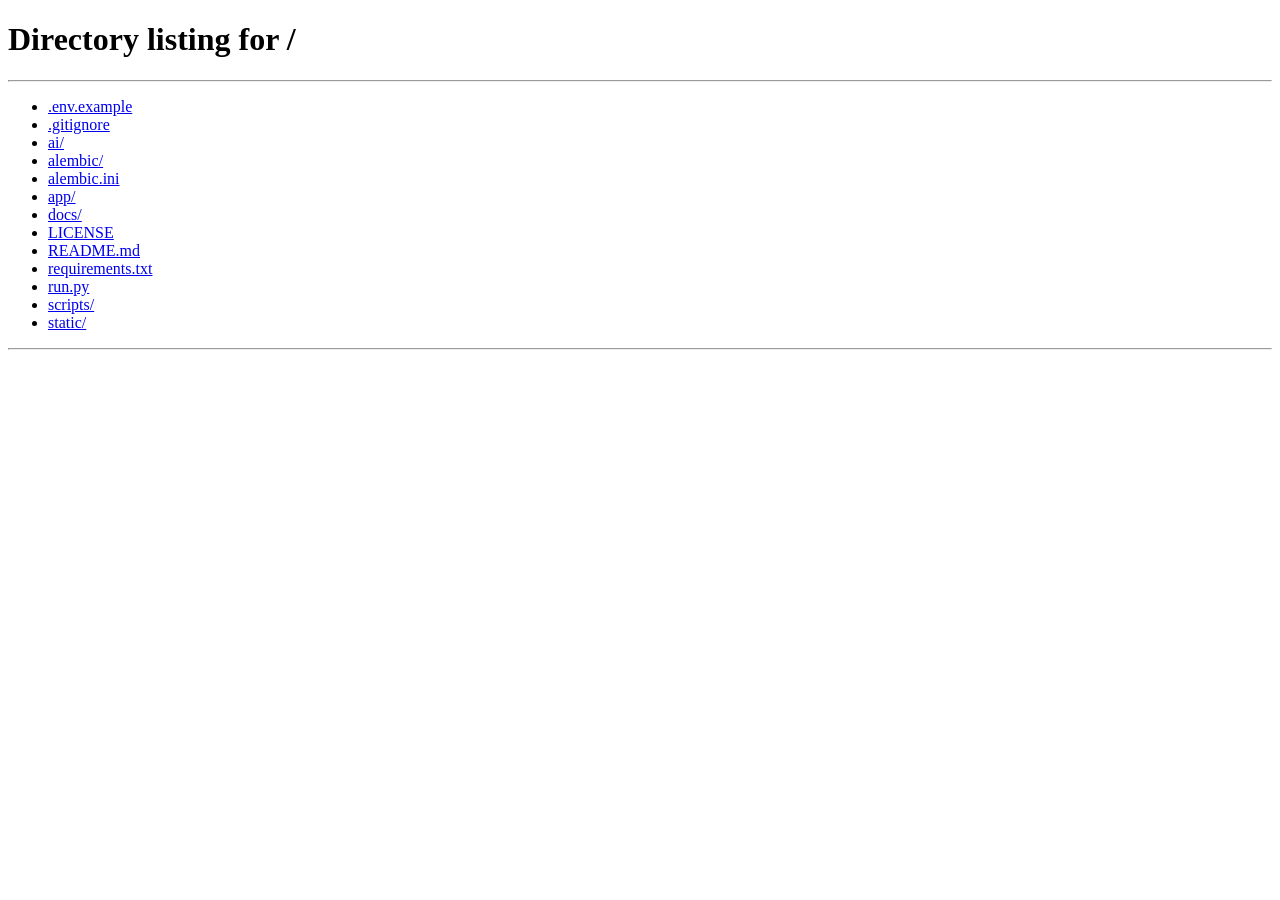
==== commit cf8f0741: "feat(platform): 完善三端演示与AI批改体验" ====
--- a/static/admin/dashboard.html
+++ b/static/admin/dashboard.html
@@ -6,19 +6,28 @@
   <title>管理员工作台</title>
   <link href="https://cdn.bootcdn.net/ajax/libs/bootstrap/5.3.3/css/bootstrap.min.css" rel="stylesheet">
   <link href="https://cdn.bootcdn.net/ajax/libs/font-awesome/6.5.2/css/all.min.css" rel="stylesheet">
-  <script src="/static/js/echarts.min.js?v=20260705"></script>
-  <link href="/static/css/app.css?v=20260705" rel="stylesheet">
+  <script src="/static/js/echarts.min.js?v=20260730"></script>
+  <link href="/static/css/app.css?v=20260730" rel="stylesheet">
   <style>
-    .quick-action-grid,.monitor-metric-grid,.todo-grid{display:grid;grid-template-columns:repeat(auto-fit,minmax(180px,1fr));gap:12px}
+    .quick-action-grid,.monitor-metric-grid{display:grid;grid-template-columns:repeat(auto-fit,minmax(180px,1fr));gap:12px}
     .quick-action-btn{display:flex;align-items:center;gap:10px;justify-content:center;padding:14px 16px;border-radius:14px;border:1px solid var(--border);background:var(--bg-card);box-shadow:var(--shadow);color:var(--text-main);font-weight:600}
     .quick-action-btn:hover{transform:translateY(-1px);border-color:var(--accent);color:var(--accent)}
-    .todo-item,.monitor-mini-card{background:var(--bg-card);border:1px solid var(--border);border-radius:16px;padding:16px;box-shadow:var(--shadow)}
-    .todo-item{display:flex;align-items:center;justify-content:space-between;gap:12px;cursor:pointer}
+    .monitor-mini-card{background:var(--bg-card);border:1px solid var(--border);border-radius:16px;padding:16px;box-shadow:var(--shadow)}
     .course-batch-bar{display:flex;flex-wrap:wrap;gap:10px;align-items:center;justify-content:space-between;margin-bottom:14px}
     .monitor-mini-card.alert{border-color:#ef4444;background:rgba(239,68,68,.06)}
     .metric-value.alert{color:#dc2626;font-weight:700}
     .rank-list{display:flex;flex-direction:column;gap:12px}
     .rank-item{display:flex;justify-content:space-between;align-items:center;padding:12px 14px;border-radius:14px;background:var(--bg-soft)}
+    .admin-priority-list,.role-summary-list{display:flex;flex-direction:column;gap:12px}
+    .admin-priority-item{display:flex;align-items:center;justify-content:space-between;gap:16px;padding:14px;border:1px solid var(--border);border-radius:14px;background:var(--bg-soft)}
+    .admin-priority-copy{display:flex;align-items:center;gap:12px;min-width:0}
+    .admin-priority-icon{width:42px;height:42px;border-radius:12px;display:flex;align-items:center;justify-content:center;flex:0 0 auto}
+    .role-summary-item{padding:14px;border:1px solid var(--border);border-radius:14px;background:var(--bg-soft)}
+    .role-summary-head{display:flex;align-items:center;justify-content:space-between;gap:12px;margin-bottom:10px}
+    .role-summary-meta{display:flex;align-items:center;gap:10px;min-width:0}
+    .role-dot{width:10px;height:10px;border-radius:999px;flex:0 0 auto}
+    .role-progress{height:8px;border-radius:999px;background:rgba(148,163,184,.2);overflow:hidden}
+    .role-progress > span{display:block;height:100%;border-radius:999px}
     .toolbar.flex-wrap{display:flex;flex-wrap:wrap;gap:12px}
     .modal .form-text{font-size:12px}
     .overview-summary-card{grid-column:1 / -1}
@@ -38,7 +47,7 @@
     <div class="nav-item active" data-tab="dashboard"><i class="fa-solid fa-chart-line"></i> 概览</div>
     <div class="nav-item" data-tab="users"><i class="fa-solid fa-users"></i> 用户管理</div>
     <div class="nav-item" data-tab="courses"><i class="fa-solid fa-book"></i> 课程管理</div>
-    <div class="nav-item" data-tab="logs"><i class="fa-solid fa-clock-rotate-left"></i> 审计日志</div>
+    <div class="nav-item" data-tab="activities"><i class="fa-solid fa-bullhorn"></i> 活动管理</div>
     <div class="nav-item" data-tab="monitor"><i class="fa-solid fa-heart-pulse"></i> 系统监控</div>
   </aside>
 
@@ -70,17 +79,31 @@
         <div class="title">欢迎回来，<span id="heroName">管理员</span></div>
         <div class="desc">集中查看平台核心指标、待办事项和运行状态，快速完成管理操作。</div>
       </div>
+      <div class="workflow-guide mb-3" aria-label="管理员演示流程">
+        <div class="workflow-guide-head">
+          <div>
+            <div class="workflow-guide-kicker">开源演示路径</div>
+            <div class="workflow-guide-title">从账号、课程到平台运营，一条链路完成初始化。</div>
+          </div>
+          <span class="workflow-guide-badge">Admin Flow</span>
+        </div>
+        <div class="workflow-steps">
+          <div class="workflow-step"><span>1</span><strong>创建三类账号</strong><small>管理员、教师、学生角色边界清晰。</small></div>
+          <div class="workflow-step"><span>2</span><strong>配置课程与选课</strong><small>课程容量、教师归属、学生名单统一管理。</small></div>
+          <div class="workflow-step"><span>3</span><strong>发布活动通知</strong><small>公告进入教师端和学生端首页。</small></div>
+          <div class="workflow-step"><span>4</span><strong>监控运行状态</strong><small>用业务指标判断平台是否健康。</small></div>
+        </div>
+      </div>
       <div class="kpi-grid mb-3" id="kpiGrid"></div>
       <div class="section-card mb-3">
         <div class="section-head"><h5 class="mb-0">快捷操作</h5><span class="text-muted small">常用管理入口</span></div>
         <div class="quick-action-grid" id="quickActionGrid"></div>
       </div>
       <div class="dashboard-chart-grid">
-        <div class="section-card dashboard-card-main"><div class="section-head"><h5 class="mb-0">近 7 天访问量</h5></div><div id="chartVisits" style="height:320px"></div></div>
-        <div class="section-card dashboard-card-side"><div class="section-head"><h5 class="mb-0">用户角色分布</h5></div><div id="chartRoles" style="height:320px"></div></div>
+        <div class="section-card dashboard-card-main"><div class="section-head"><h5 class="mb-0">运营优先级</h5><span class="metric-muted">按影响面排序的管理动作</span></div><div id="adminPriorityPanel"></div></div>
+        <div class="section-card dashboard-card-side"><div class="section-head"><h5 class="mb-0">用户角色分布</h5></div><div id="chartRoles"></div></div>
         <div class="section-card dashboard-card-side"><div class="section-head"><h5 class="mb-0">热门课程 Top5</h5></div><div id="topCoursesRank" class="rank-list"></div></div>
         <div class="section-card dashboard-card-main"><div class="section-head"><h5 class="mb-0">活动面板</h5><button class="btn btn-primary btn-sm" onclick="openActivityModal()">发布活动</button></div><div id="activityPanel"></div></div>
-        <div class="section-card dashboard-card-side"><div class="section-head"><h5 class="mb-0">待办提醒</h5></div><div class="todo-grid" id="todoGrid"></div></div>
       </div>
       <div class="overview-grid mt-3" id="overviewExtra"></div>
     </section>
@@ -114,10 +137,10 @@
       </div>
     </section>
 
-    <section id="view-logs" class="view d-none">
+    <section id="view-activities" class="view d-none">
       <div class="section-card">
-        <div class="section-head"><h5 class="mb-0">审计日志</h5></div>
-        <div id="logBox"></div>
+        <div class="section-head"><h5 class="mb-0">活动管理</h5><button class="btn btn-primary btn-sm" onclick="openActivityModal()">发布活动</button></div>
+        <div id="activityManagePanel"></div>
       </div>
     </section>
 
@@ -127,7 +150,7 @@
         <div id="monitorBox"></div>
       </div>
       <div class="monitor-panel-grid">
-        <div class="section-card"><div class="section-head"><h5 class="mb-0">底层资源监控</h5></div><div id="monitorResourceChart" style="height:260px"></div></div>
+        <div class="section-card"><div class="section-head"><h5 class="mb-0">业务运行趋势</h5></div><div id="monitorResourceChart" style="height:260px"></div></div>
         <div class="section-card"><div class="section-head"><h5 class="mb-0">应用服务监控</h5></div><div id="monitorServiceChart" style="height:260px"></div></div>
         <div class="section-card"><div class="section-head"><h5 class="mb-0">错误类型分布</h5></div><div id="monitorErrorChart" style="height:260px"></div></div>
         <div class="monitor-stack">
@@ -232,10 +255,10 @@
 </div>
 
 <script src="https://cdn.bootcdn.net/ajax/libs/bootstrap/5.3.3/js/bootstrap.bundle.min.js"></script>
-<script src="/static/js/app.js?v=20260705"></script>
+<script src="/static/js/app.js?v=20260730"></script>
 <script>
 window.TOKEN = new URLSearchParams(location.search).get("token") || localStorage.getItem("token") || "";
-if (!TOKEN) location.href = "/login.html";
+if (!TOKEN) location.href = "/";
 App.initTheme();
 App.initNotifications(TOKEN);
 App.setBreadcrumb(["管理员工作台", "概览"]);
@@ -260,7 +283,7 @@
 }
 function resizeVisibleCharts() {
   requestAnimationFrame(function() {
-    ["chartVisits", "chartRoles", "monitorResourceChart", "monitorServiceChart", "monitorErrorChart"].forEach(function(id) {
+    ["monitorResourceChart", "monitorServiceChart", "monitorErrorChart"].forEach(function(id) {
       var el = document.getElementById(id);
       if (!el || !hasEcharts()) return;
       var chart = echarts.getInstanceByDom(el);
@@ -268,6 +291,22 @@
     });
   });
 }
+function resetChart(key, el) {
+  if (charts[key] && charts[key].dispose) charts[key].dispose();
+  var instance = hasEcharts() ? echarts.getInstanceByDom(el) : null;
+  if (instance && instance.dispose) instance.dispose();
+  charts[key] = null;
+}
+function renderChartEmpty(key, el, title, description) {
+  resetChart(key, el);
+  el.innerHTML = renderEmptyPanel(title, description, false);
+}
+function createChart(key, el) {
+  resetChart(key, el);
+  el.innerHTML = "";
+  charts[key] = echarts.init(el);
+  return charts[key];
+}
 function parseApiErrorPayload(payload, fallback) {
   if (!payload) return fallback;
   if (typeof payload === "string") return payload;
@@ -275,19 +314,7 @@
 }
 
 function api(path, method, body) {
-  if (method === undefined) method = "GET";
-  return fetch("/api" + path, {
-    method: method,
-    headers: { "Content-Type": "application/json", Authorization: "Bearer " + TOKEN },
-    body: body ? JSON.stringify(body) : null
-  }).then(function(res) {
-    var contentType = res.headers.get("content-type") || "";
-    return (contentType.indexOf("application/json") >= 0 ? res.json() : res.text()).then(function(payload) {
-      if (!res.ok) throw new Error(parseApiErrorPayload(payload, "请求失败"));
-      if (!payload || payload.code !== 200) throw new Error(parseApiErrorPayload(payload, "请求失败"));
-      return payload.data;
-    });
-  });
+  return App.request(path, method, body);
 }
 
 function openProfileModal() {
@@ -302,11 +329,11 @@
 
 function saveProfile() {
   var payload = {
-    displayName: profileDisplayName.value.trim(),
+    display_name: profileDisplayName.value.trim(),
     email: profileEmail.value.trim(),
-    newPassword: profilePassword.value.trim()
+    new_password: profilePassword.value.trim()
   };
-  if (!payload.newPassword) delete payload.newPassword;
+  if (!payload.new_password) delete payload.new_password;
   return api("/profile", "PUT", payload).then(function(profile) {
     var name = profile.displayName || profile.username || "管理员";
     localStorage.setItem("displayName", name);
@@ -321,7 +348,7 @@
   tabs.forEach(function(x) { x.classList.toggle("active", x.dataset.tab === tab); });
   document.querySelectorAll(".view").forEach(function(v) { v.classList.add("d-none"); });
   document.getElementById("view-" + tab).classList.remove("d-none");
-  var title = { dashboard: "概览", users: "用户管理", courses: "课程管理", logs: "审计日志", monitor: "系统监控" }[tab] || "概览";
+  var title = { dashboard: "概览", users: "用户管理", courses: "课程管理", activities: "活动管理", monitor: "系统监控" }[tab] || "概览";
   document.getElementById("titleText").textContent = title;
   App.setBreadcrumb(["管理员工作台", title]);
   if (tab === "dashboard") {
@@ -330,7 +357,7 @@
   }
   if (tab === "users") loadUsers();
   if (tab === "courses") loadCourses();
-  if (tab === "logs") loadLogs();
+  if (tab === "activities") loadActivityManagement();
   if (tab === "monitor") {
     loadMonitor();
     resizeVisibleCharts();
@@ -344,7 +371,7 @@
 function createUser() {
   return api("/admin/users", "POST", {
     username: newUsername.value.trim(),
-    displayName: newDisplayName.value.trim(),
+    display_name: newDisplayName.value.trim(),
     email: newEmail.value.trim(),
     password: newPassword.value.trim(),
     role: newRole.value
@@ -355,8 +382,11 @@
   });
 }
 
-function renderEmptyPanel(title, desc, compact) {
-  return '<div class="empty-panel ' + (compact ? 'compact' : '') + '"><div class="empty-panel-copy"><div class="empty-panel-title">' + App.escapeHtml(title) + '</div><div class="empty-panel-desc">' + App.escapeHtml(desc) + '</div></div></div>';
+function renderEmptyPanel(title, desc, compact, actionLabel, actionHandler, icon) {
+  var action = actionLabel && actionHandler
+    ? '<div class="empty-panel-actions"><button class="btn btn-primary btn-sm" type="button" onclick="' + actionHandler + '"><i class="fa-solid ' + (icon || 'fa-arrow-right') + ' me-1"></i>' + App.escapeHtml(actionLabel) + '</button></div>'
+    : '';
+  return '<div class="empty-panel ' + (compact ? 'compact' : '') + '"><div class="empty-panel-copy"><div class="empty-panel-title">' + App.escapeHtml(title) + '</div><div class="empty-panel-desc">' + App.escapeHtml(desc) + '</div>' + action + '</div></div>';
 }
 
 function renderActivityAudience(audience) {
@@ -430,61 +460,72 @@
   }).catch(function(err) {
     document.getElementById("kpiGrid").innerHTML = renderEmptyPanel('概览加载失败', err.message || '暂时无法加载管理员概览数据。', false);
     document.getElementById("quickActionGrid").innerHTML = '';
-    document.getElementById("todoGrid").innerHTML = renderEmptyPanel('暂无待办事项', '管理员概览加载失败，请稍后重试。', true);
+    document.getElementById("adminPriorityPanel").innerHTML = renderEmptyPanel('暂无运营优先级', '管理员概览加载失败，请稍后重试。', false);
     document.getElementById("topCoursesRank").innerHTML = renderEmptyPanel('暂无课程排行', '管理员概览加载失败，请稍后重试。', true);
     document.getElementById("activityPanel").innerHTML = renderEmptyPanel('暂无活动记录', '管理员概览加载失败，请稍后重试。', false);
     document.getElementById("overviewExtra").innerHTML = '';
-    renderVisitChart([]);
     renderRoleChart([]);
     console.error(err);
   });
 }
 
 function renderDashboard(data) {
+  data = data || {};
   document.getElementById("kpiGrid").innerHTML = [
-    card("总用户数", data.totalUsers, "fa-users", "var(--accent)"),
-    card("学生人数", data.totalStudents, "fa-user-graduate", "var(--accent-2)"),
-    card("教师人数", data.totalTeachers, "fa-chalkboard-user", "var(--accent-3)"),
-    card("课程数量", data.totalCourses, "fa-book-open", "var(--accent-4)"),
-    card("总选课人次", data.totalEnrollments, "fa-list-check", "#0ea5e9"),
-    card("今日活跃用户", data.todayActiveUsers, "fa-bolt", "#10b981"),
-    card("本周新增课程", data.weeklyNewCourses, "fa-layer-group", "#8b5cf6"),
-    card("本周新增用户", data.weeklyNewUsers, "fa-user-plus", "#f59e0b"),
-    card("待审核事项", data.pendingReviewCount, "fa-hourglass-half", "#ef4444")
+    card("总用户数", getDashboardField(data, "totalUsers", "total_users", 0), "fa-users", "var(--accent)"),
+    card("学生人数", getDashboardField(data, "totalStudents", "total_students", 0), "fa-user-graduate", "var(--accent-2)"),
+    card("教师人数", getDashboardField(data, "totalTeachers", "total_teachers", 0), "fa-chalkboard-user", "var(--accent-3)"),
+    card("课程数量", getDashboardField(data, "totalCourses", "total_courses", 0), "fa-book-open", "var(--accent-4)"),
+    card("总选课人次", getDashboardField(data, "totalEnrollments", "total_enrollments", 0), "fa-list-check", "#0ea5e9"),
+    card("今日活跃用户", getDashboardField(data, "todayActiveUsers", "today_active_users", 0), "fa-bolt", "#10b981"),
+    card("本周新增课程", getDashboardField(data, "weeklyNewCourses", "weekly_new_courses", 0), "fa-layer-group", "#8b5cf6"),
+    card("本周新增用户", getDashboardField(data, "weeklyNewUsers", "weekly_new_users", 0), "fa-user-plus", "#f59e0b"),
+    card("待审核事项", getDashboardField(data, "pendingReviewCount", "pending_review_count", 0), "fa-hourglass-half", "#ef4444")
   ].join("");
 
   document.getElementById("quickActionGrid").innerHTML = [
     quickAction("查看课程", "fa-book", "switchTab('courses')"),
-    quickAction("查看日志", "fa-clock-rotate-left", "switchTab('logs')"),
+    quickAction("活动管理", "fa-bullhorn", "switchTab('activities')"),
     quickAction("系统监控", "fa-heart-pulse", "switchTab('monitor')"),
     quickAction("发布活动", "fa-bullhorn", "openActivityModal()"),
     quickAction("导出用户", "fa-file-csv", "App.downloadFile('/admin/users/export','users.csv')")
   ].join("");
 
-  document.getElementById("todoGrid").innerHTML = (data.todoItems || []).length
-    ? (data.todoItems || []).map(function(item) {
-        return '<div class="todo-item" onclick="switchTab(\'' + item.tab + '\')"><div><div class="fw-semibold">' + App.escapeHtml(formatTodoText(item)) + '</div><div class="small text-muted">点击前往处理页面</div></div><i class="fa-solid fa-chevron-right text-muted"></i></div>';
-      }).join("")
-    : renderEmptyPanel('暂无待办事项', '当前没有需要立刻处理的管理任务。', true);
-
-  document.getElementById("topCoursesRank").innerHTML = (data.topCourses || []).length
-    ? (data.topCourses || []).map(function(item, index) {
+  renderAdminPriorityPanel(data);
+
+  var topCourses = getDashboardList(data, "topCourses", "top_courses");
+  document.getElementById("topCoursesRank").innerHTML = topCourses.length
+    ? topCourses.map(function(item, index) {
         return '<div class="rank-item"><div><div class="fw-semibold">TOP ' + (index + 1) + ' · ' + App.escapeHtml(item.name || "未命名课程") + '</div><div class="small text-muted">教师：' + App.escapeHtml(item.teacher || "未分配教师") + '</div></div><span class="badge text-bg-primary">' + (item.value || 0) + ' 人</span></div>';
       }).join("")
-    : renderEmptyPanel('暂无课程排行', '课程有选课记录后，会在这里显示热门课程。', true);
+    : renderEmptyPanel('暂无课程排行', '课程有选课记录后，会在这里显示热门课程。', true, '查看课程管理', "switchTab('courses')", 'fa-book');
 
   var overviewCards = [];
-  if ((data.pendingTeacherRequests || 0) > 0) overviewCards.push('<div class="monitor-mini-card"><div class="overview-label">教师课程申请</div><div class="overview-stat">' + (data.pendingTeacherRequests || 0) + '</div></div>');
-  if ((data.pendingResourceUploads || 0) > 0) overviewCards.push('<div class="monitor-mini-card"><div class="overview-label">用户上传资源</div><div class="overview-stat">' + (data.pendingResourceUploads || 0) + '</div></div>');
-  if ((data.pendingAppeals || 0) > 0) overviewCards.push('<div class="monitor-mini-card"><div class="overview-label">用户申诉</div><div class="overview-stat">' + (data.pendingAppeals || 0) + '</div></div>');
-  if (data.storageWarningLow) overviewCards.push('<div class="monitor-mini-card alert"><div class="overview-label">存储状态</div><div class="overview-stat metric-value alert" style="font-size:18px">' + App.escapeHtml(formatStorageStatus(data)) + '</div></div>');
+  var pendingTeacherRequests = getDashboardField(data, "pendingTeacherRequests", "pending_teacher_requests", 0);
+  var pendingResourceUploads = getDashboardField(data, "pendingResourceUploads", "pending_resource_uploads", 0);
+  var pendingAppeals = getDashboardField(data, "pendingAppeals", "pending_appeals", 0);
+  if (pendingTeacherRequests > 0) overviewCards.push('<div class="monitor-mini-card"><div class="overview-label">教师课程申请</div><div class="overview-stat">' + pendingTeacherRequests + '</div></div>');
+  if (pendingResourceUploads > 0) overviewCards.push('<div class="monitor-mini-card"><div class="overview-label">用户上传资源</div><div class="overview-stat">' + pendingResourceUploads + '</div></div>');
+  if (pendingAppeals > 0) overviewCards.push('<div class="monitor-mini-card"><div class="overview-label">用户申诉</div><div class="overview-stat">' + pendingAppeals + '</div></div>');
+  if (getDashboardField(data, "storageWarningLow", "storage_warning_low", false)) overviewCards.push('<div class="monitor-mini-card alert"><div class="overview-label">存储状态</div><div class="overview-stat metric-value alert" style="font-size:18px">' + App.escapeHtml(formatStorageStatus(data)) + '</div></div>');
   document.getElementById("overviewExtra").innerHTML = overviewCards.length
     ? '<div class="section-card overview-summary-card"><div class="section-head"><h5 class="mb-0">待办内容拆分</h5><span class="metric-muted">聚焦当前需要处理的事项</span></div><div class="overview-summary-grid">' + overviewCards.join('') + '</div></div>'
     : '';
 
-  renderVisitChart(data.recentVisits || []);
-  renderRoleChart((data.roleDistribution || []).filter(function(item) { return Number(item.value || 0) > 0; }));
-  renderActivities(data.activities || []);
+  renderRoleChart(getDashboardList(data, "roleDistribution", "role_distribution").filter(function(item) { return Number(item.value || 0) > 0; }));
+  renderActivities(getDashboardList(data, "activities", "activities"));
+}
+
+function getDashboardField(data, camelKey, snakeKey, fallback) {
+  if (!data) return fallback;
+  if (data[camelKey] != null) return data[camelKey];
+  if (snakeKey && data[snakeKey] != null) return data[snakeKey];
+  return fallback;
+}
+
+function getDashboardList(data, camelKey, snakeKey) {
+  var value = getDashboardField(data, camelKey, snakeKey, []);
+  return Array.isArray(value) ? value : [];
 }
 
 function formatTodoText(item) {
@@ -497,8 +538,9 @@
 }
 
 function formatStorageStatus(data) {
-  if (data && data.storageWarningLow) {
-    return "系统存储不足提醒：可用空间低于 " + (data.storageFreePercent == null ? 25 : data.storageFreePercent) + "%";
+  if (getDashboardField(data, "storageWarningLow", "storage_warning_low", false)) {
+    var freePercent = getDashboardField(data, "storageFreePercent", "storage_free_percent", 25);
+    return "系统存储不足提醒：可用空间低于 " + freePercent + "%";
   }
   return "系统存储正常";
 }
@@ -511,87 +553,75 @@
   return '<button class="quick-action-btn" type="button" onclick="' + handler + '"><i class="fa-solid ' + icon + '"></i><span>' + App.escapeHtml(label) + '</span></button>';
 }
 
-function renderVisitChart(visits) {
-  var chartEl = document.getElementById("chartVisits");
-  if (!visits.length || !hasEcharts()) {
-    if (charts.visits && charts.visits.dispose) {
-      charts.visits.dispose();
-      charts.visits = null;
+function renderAdminPriorityPanel(data) {
+  data = data || {};
+  var pending = Number(getDashboardField(data, "pendingReviewCount", "pending_review_count", 0) || 0);
+  var priorities = [
+    {
+      title: "待评分提交",
+      desc: pending > 0 ? "已有学生提交等待教师处理，建议跟进课程批改进度。" : "当前没有积压的学生提交。",
+      value: pending,
+      icon: "fa-hourglass-half",
+      color: "#ef4444",
+      tab: "courses"
+    },
+    {
+      title: "本周新增用户",
+      desc: "核对新增账号角色与状态，避免无效账号进入教学流程。",
+      value: Number(getDashboardField(data, "weeklyNewUsers", "weekly_new_users", 0) || 0),
+      icon: "fa-user-plus",
+      color: "#f59e0b",
+      tab: "users"
+    },
+    {
+      title: "本周新增课程",
+      desc: "检查新课程容量、教师归属和可见状态是否正确。",
+      value: Number(getDashboardField(data, "weeklyNewCourses", "weekly_new_courses", 0) || 0),
+      icon: "fa-layer-group",
+      color: "#8b5cf6",
+      tab: "courses"
+    },
+    {
+      title: "总选课人次",
+      desc: "用于观察平台使用规模，异常波动时可进入课程管理排查。",
+      value: Number(getDashboardField(data, "totalEnrollments", "total_enrollments", 0) || 0),
+      icon: "fa-list-check",
+      color: "#0ea5e9",
+      tab: "courses"
     }
-    chartEl.innerHTML = renderEmptyPanel('暂无活跃数据', hasEcharts() ? '产生登录活跃记录后，这里会展示近 7 天活跃用户趋势。' : '图表资源加载失败，请稍后刷新重试。', false);
-    return;
-  }
-  chartEl.innerHTML = '';
-  charts.visits = charts.visits || echarts.init(chartEl);
-  charts.visits.setOption({
-    tooltip: { trigger: "axis" },
-    grid: { left: 40, right: 16, top: 20, bottom: 24 },
-    xAxis: { type: "category", data: visits.map(function(item) { return item.date; }) },
-    yAxis: { type: "value" },
-    series: [{ type: "line", smooth: true, areaStyle: {}, data: visits.map(function(item) { return item.value; }), itemStyle: { color: "#0f766e" }, lineStyle: { width: 3, color: "#0f766e" } }]
-  });
-  charts.visits.resize();
+  ];
+  document.getElementById("adminPriorityPanel").innerHTML =
+    '<div class="admin-priority-list">' + priorities.map(function(item) {
+      return '<button class="admin-priority-item text-start" type="button" onclick="switchTab(\'' + item.tab + '\')">' +
+        '<span class="admin-priority-copy"><span class="admin-priority-icon" style="background:' + item.color + '1a;color:' + item.color + '"><i class="fa-solid ' + item.icon + '"></i></span>' +
+        '<span class="d-block"><span class="fw-semibold d-block">' + App.escapeHtml(item.title) + '</span><span class="small text-muted">' + App.escapeHtml(item.desc) + '</span></span></span>' +
+        '<span class="fw-bold fs-4">' + item.value + '</span>' +
+      '</button>';
+    }).join('') + '</div>';
 }
 
 function renderRoleChart(items) {
   var chartEl = document.getElementById("chartRoles");
   var safeItems = (items || []).filter(function(item) { return Number(item.value || 0) > 0; });
+  if (charts.roles && charts.roles.dispose) {
+    charts.roles.dispose();
+    charts.roles = null;
+  }
   if (!safeItems.length) {
-    if (charts.roles && charts.roles.dispose) {
-      charts.roles.dispose();
-      charts.roles = null;
-    }
-    chartEl.innerHTML = renderEmptyPanel('暂无角色数据', '创建用户后，这里会展示学生、教师和管理员的占比。', false);
+    chartEl.innerHTML = renderEmptyPanel('暂无角色数据', '创建用户后，这里会展示学生、教师和管理员的占比。', false, '新增用户', 'openUserForm()', 'fa-user-plus');
     return;
   }
-  chartEl.innerHTML = '';
-  charts.roles = charts.roles || echarts.init(chartEl);
-  charts.roles.setOption({
-    tooltip: {
-      trigger: "item",
-      formatter: "{b}<br/>{c} 人 ({d}%)"
-    },
-    legend: {
-      bottom: 6,
-      left: "center",
-      itemWidth: 10,
-      itemHeight: 10
-    },
-    color: ["#3b82f6", "#10b981", "#f59e0b"],
-    series: [{
-      name: "用户角色",
-      type: "pie",
-      radius: ["40%", "62%"],
-      center: ["44%", "42%"],
-      avoidLabelOverlap: true,
-      itemStyle: {
-        borderColor: "#fff",
-        borderWidth: 4
-      },
-      labelLine: {
-        length: 12,
-        length2: 10
-      },
-      label: {
-        show: true,
-        formatter: "{b}\n{c} 人"
-      },
-      emphasis: {
-        label: {
-          show: true,
-          fontSize: 16,
-          fontWeight: 700
-        }
-      },
-      data: safeItems.map(function(item) {
-        return {
-          name: item.name || "未命名角色",
-          value: Number(item.value || 0)
-        };
-      })
-    }]
-  });
-  charts.roles.resize();
+  var total = safeItems.reduce(function(sum, item) { return sum + Number(item.value || 0); }, 0);
+  var colors = ["#3b82f6", "#10b981", "#f59e0b", "#8b5cf6"];
+  chartEl.innerHTML = '<div class="role-summary-list">' + safeItems.map(function(item, index) {
+    var value = Number(item.value || 0);
+    var percent = total ? Math.round(value / total * 100) : 0;
+    var color = colors[index % colors.length];
+    return '<div class="role-summary-item">' +
+      '<div class="role-summary-head"><div class="role-summary-meta"><span class="role-dot" style="background:' + color + '"></span><span class="fw-semibold">' + App.escapeHtml(item.name || "未命名角色") + '</span></div><div class="text-end"><div class="fw-bold">' + value + ' 人</div><div class="small text-muted">' + percent + '%</div></div></div>' +
+      '<div class="role-progress"><span style="width:' + percent + '%;background:' + color + '"></span></div>' +
+    '</div>';
+  }).join('') + '</div>';
 }
 
 function renderUserPager(total, page) {
@@ -605,22 +635,31 @@
   return html;
 }
 
-function renderActivities(list) {
-  document.getElementById('activityPanel').innerHTML = list && list.length
+function renderActivities(list, targetId) {
+  var panel = document.getElementById(targetId || 'activityPanel');
+  if (!panel) return;
+  panel.innerHTML = list && list.length
     ? '<div class="d-flex flex-column gap-3">' + list.map(function(item) {
         return '<div class="section-surface"><div class="d-flex justify-content-between align-items-start gap-3 flex-wrap"><div class="flex-grow-1"><div class="fw-semibold">' + App.escapeHtml(item.title || '未命名活动') + '</div><div class="small text-muted mt-1">' + App.escapeHtml(item.content || '暂无活动内容') + '</div><div class="small text-muted mt-2">发布时间：' + App.fmtTime(item.publishedAt) + ' · 受众：' + App.escapeHtml(renderActivityAudience(item.audience)) + ' · 版本：' + (item.publishVersion || 1) + '</div></div><div class="d-flex flex-column align-items-end gap-2"><span class="badge-soft ' + renderActivityStatusClass(item.status) + '">' + renderActivityStatus(item.status) + '</span><div class="d-flex gap-2 flex-wrap justify-content-end"><button class="btn btn-outline-primary btn-sm" onclick="editActivity(' + item.id + ')">编辑</button><button class="btn btn-outline-warning btn-sm" onclick="republishActivity(' + item.id + ')">重新发布</button><button class="btn btn-outline-danger btn-sm" onclick="deleteActivity(' + item.id + ')">删除</button></div></div></div></div>';
       }).join('') + '</div>'
-    : renderEmptyPanel('暂无活动记录', '发布活动后，这里会显示可编辑、可删除、可重新发布的活动列表。', false);
+    : renderEmptyPanel('暂无活动记录', '发布活动后，这里会显示可编辑、可删除、可重新发布的活动列表。', false, '发布活动', 'openActivityModal()', 'fa-bullhorn');
 }
 
 function loadActivities() {
   return api('/admin/activities').then(function(list) {
     renderActivities(list || []);
+    renderActivities(list || [], 'activityManagePanel');
     return list || [];
   }).catch(function(err) {
     document.getElementById('activityPanel').innerHTML = renderEmptyPanel('暂无活动记录', err.message || '活动面板加载失败，请稍后重试。', false);
+    var managePanel = document.getElementById('activityManagePanel');
+    if (managePanel) managePanel.innerHTML = renderEmptyPanel('暂无活动记录', err.message || '活动管理加载失败，请稍后重试。', false);
     throw err;
   });
+}
+
+function loadActivityManagement() {
+  return loadActivities();
 }
 
 function editActivity(id) {
@@ -649,7 +688,7 @@
       ? '<div class="table-wrap"><table class="table table-hover align-middle"><thead><tr><th>ID</th><th>用户名</th><th>显示名称</th><th>邮箱</th><th>角色</th><th>状态</th><th>操作</th></tr></thead><tbody>' + (page.content || []).map(function(u) {
           return '<tr><td>' + u.id + '</td><td>' + App.escapeHtml(u.username || "-") + '</td><td>' + App.escapeHtml(u.displayName || "未填写") + '</td><td>' + App.escapeHtml(u.email || "未填写邮箱") + '</td><td><span class="badge-soft ' + (u.role === "ADMIN" ? "bg-primary bg-opacity-10 text-primary" : u.role === "TEACHER" ? "bg-success bg-opacity-10 text-success" : "bg-info bg-opacity-10 text-info") + '">' + App.escapeHtml(u.role || "-") + '</span></td><td>' + (u.enabled ? '<span class="status-pill"><span class="color-dot bg-success"></span>启用</span>' : '<span class="status-pill" style="background:rgba(220,38,38,.12);color:#dc2626"><span class="color-dot bg-danger"></span>禁用</span>') + '</td><td class="d-flex gap-1 flex-wrap"><button class="btn btn-outline-secondary btn-sm" onclick="resetPassword(' + u.id + ')"><i class="fa-solid fa-key"></i></button><button class="btn btn-outline-primary btn-sm" onclick="toggleUser(' + u.id + ')"><i class="fa-solid fa-toggle-on"></i></button><button class="btn btn-outline-danger btn-sm" onclick="deleteUser(' + u.id + ')"><i class="fa-solid fa-trash"></i></button></td></tr>';
         }).join("") + '</tbody></table>' + renderUserPager(total, userPage) + '</div>'
-      : renderEmptyPanel('暂无用户数据', '当前筛选条件下没有匹配的用户记录。', false);
+      : renderEmptyPanel('暂无用户数据', '当前筛选条件下没有匹配的用户记录。', false, '新增用户', 'openUserForm()', 'fa-user-plus');
   });
 }
 
@@ -675,7 +714,7 @@
             var visible = c.visible === false ? '<span class="badge text-bg-secondary">已下架</span>' : '<span class="badge text-bg-success">已上架</span>';
             return '<tr><td><input type="checkbox" class="course-select" value="' + c.id + '"></td><td>' + c.id + '</td><td><div class="fw-semibold text-truncate">' + App.escapeHtml(c.name || "未命名课程") + '</div><div class="small text-muted text-truncate">' + App.escapeHtml(c.description || "暂无课程简介") + '</div></td><td class="text-truncate">' + App.escapeHtml(teacherName) + '</td><td class="text-truncate">' + App.escapeHtml(c.schedule || "时间待定") + '</td><td class="text-truncate">' + App.escapeHtml(c.category || "未分类") + '</td><td>' + (c.enrolledCount || 0) + '/' + (c.maxStudents || 0) + '</td><td>' + visible + '</td><td><div class="admin-course-actions"><button class="btn btn-outline-primary btn-sm" onclick="openCourseEdit(' + c.id + ')">编辑信息</button><button class="btn btn-outline-secondary btn-sm" onclick="openEnrollmentAdjust(' + c.id + ')">调整选课</button><button class="btn btn-outline-warning btn-sm" onclick="toggleCourseVisibility(' + c.id + ')">' + (c.visible === false ? '上架' : '下架') + '</button><button class="btn btn-outline-danger btn-sm" onclick="deleteCourse(' + c.id + ')">删除课程</button></div></td></tr>';
           }).join("") + '</tbody></table></div>'
-        : renderEmptyPanel('暂无课程数据', '当前筛选条件下没有可管理的课程。', false);
+        : renderEmptyPanel('暂无课程数据', '当前筛选条件下没有可管理的课程。教师端创建课程后，管理员可在这里调整选课、上下架和容量。', false, '新增教师账号', 'openUserForm()', 'fa-user-plus');
     });
   });
 }
@@ -714,16 +753,15 @@
 function saveCourseEdit() {
   return api("/admin/courses/" + editCourseId.value, "PUT", {
     name: editCourseName.value.trim(),
-    teacherId: Number(editCourseTeacher.value),
+    teacher_id: Number(editCourseTeacher.value),
     schedule: editCourseSchedule.value.trim(),
-    maxStudents: Number(editCourseMaxStudents.value || 0),
+    max_students: Number(editCourseMaxStudents.value || 0),
     description: editCourseDescription.value.trim(),
     category: editCourseCategory.value.trim(),
     credits: Number(editCourseCredits.value || 0)
   }).then(function() {
     bootstrap.Modal.getInstance(document.getElementById("courseEditModal")).hide();
     loadCourses();
-    loadLogs();
     loadDashboard();
   });
 }
@@ -765,13 +803,12 @@
 
 function saveEnrollmentAdjust() {
   return api("/admin/courses/" + enrollmentCourseId.value + "/enrollments", "PUT", {
-    maxStudents: Number(enrollmentMaxStudents.value || 0),
-    addStudentIds: pickSelectedValues(enrollmentAddStudents),
-    removeStudentIds: pickSelectedValues(enrollmentRemoveStudents)
+    max_students: Number(enrollmentMaxStudents.value || 0),
+    add_student_ids: pickSelectedValues(enrollmentAddStudents),
+    remove_student_ids: pickSelectedValues(enrollmentRemoveStudents)
   }).then(function() {
     bootstrap.Modal.getInstance(document.getElementById("enrollmentModal")).hide();
     loadCourses();
-    loadLogs();
     loadDashboard();
   });
 }
@@ -779,7 +816,6 @@
 function toggleCourseVisibility(id) {
   return api("/admin/courses/" + id + "/visibility", "PUT").then(function() {
     loadCourses();
-    loadLogs();
     loadDashboard();
   });
 }
@@ -788,7 +824,6 @@
   if (!confirm("确认删除该课程吗？删除后会同步清除关联选课数据。")) return Promise.resolve();
   return api("/admin/courses/" + id, "DELETE").then(function() {
     loadCourses();
-    loadLogs();
     loadDashboard();
   });
 }
@@ -798,7 +833,6 @@
   if (!ids.length) return App.toast("请先勾选课程", "warning");
   return api("/admin/courses/batch-hide", "PUT", { courseIds: ids }).then(function() {
     loadCourses();
-    loadLogs();
     loadDashboard();
   });
 }
@@ -809,34 +843,41 @@
   if (!confirm("确认批量删除选中的课程吗？")) return Promise.resolve();
   return api("/admin/courses/batch-delete", "DELETE", { courseIds: ids }).then(function() {
     loadCourses();
-    loadLogs();
     loadDashboard();
   });
 }
 
-function loadLogs() {
-  return api("/admin/logs/page?page=0&size=20").then(function(page) {
-    page = page || { content: [] };
-    document.getElementById("logBox").innerHTML = (page.content || []).length
-      ? '<div class="table-wrap"><table class="table table-sm align-middle"><thead><tr><th>时间</th><th>用户</th><th>角色</th><th>动作</th><th>详情</th><th>IP</th></tr></thead><tbody>' + (page.content || []).map(function(l) {
-          return '<tr><td>' + App.fmtTime(l.timestamp) + '</td><td>' + App.escapeHtml(l.username || "-") + '</td><td>' + App.escapeHtml(l.role || "-") + '</td><td>' + App.escapeHtml(l.action || "-") + '</td><td>' + App.escapeHtml(l.details || "-") + '</td><td>' + App.escapeHtml(l.ipAddress || "-") + '</td></tr>';
-        }).join("") + '</tbody></table></div>'
-      : renderEmptyPanel('暂无审计日志', '当前没有可展示的审计记录。', false);
-  });
-}
-
 function formatMonitorMetricName(name, index) {
-  var labels = ["CPU使用率", "内存占用率", "磁盘使用率", "带宽占用率"];
-  return labels[index] || name || "-";
+  var labels = {
+    active_user_ratio: "近24小时活跃率",
+    pending_submission_ratio: "待批改提交占比",
+    storage_usage_ratio: "文件存储占用",
+    recent_upload_ratio: "近7天上传占比"
+  };
+  return labels[name] || name || "-";
 }
 
 function formatDbMetricName(name, index) {
-  var labels = ["数据库连接数", "慢查询数量", "数据存储总大小(MB)"];
-  return labels[index] || name || "-";
+  var labels = {
+    users: "用户总数",
+    audit_logs_24h: "24小时审计日志",
+    storage_mb: "文件存储(MB)"
+  };
+  return labels[name] || name || "-";
+}
+
+function formatMonitorTrendName(name) {
+  var labels = {
+    active_user_ratio: "活跃用户",
+    submission_activity: "作业提交",
+    upload_activity: "文件上传",
+    audit_activity: "审计事件"
+  };
+  return labels[name] || formatMonitorMetricName(name);
 }
 
 function formatMonitorStatus(status) {
-  return status === "WARNING" ? "告警中" : "正常运行";
+  return String(status || "").toUpperCase() === "WARNING" ? "告警中" : "正常运行";
 }
 
 function formatDbStatus() {
@@ -851,8 +892,13 @@
 }
 
 function formatAlertTitle(title, index) {
-  var labels = ["CPU使用率持续偏高", "数据库连接数接近上限", "内存占用波动较大"];
-  return labels[index] || title || "系统告警";
+  var labels = {
+    active_user_ratio: "近24小时活跃率超过阈值",
+    pending_submission_ratio: "待批改提交占比超过阈值",
+    storage_usage_ratio: "文件存储占用超过阈值",
+    recent_upload_ratio: "近7天上传占比超过阈值"
+  };
+  return labels[title] || title || "系统告警";
 }
 
 function formatAlertStatus(status, index) {
@@ -869,12 +915,17 @@
 }
 
 function formatHealthItem(item, index) {
-  var labels = ["CPU使用率超过安全阈值", "内存占用率超过安全阈值", "磁盘空间接近上限", "带宽占用异常波动", "数据库连接池建议扩容检查"];
-  return labels[index] || item || "系统状态正常";
-}
-
-function loadMonitor() {
-  return api("/admin/monitor").then(function(m) {
+  var labels = {
+    active_user_ratio: "近24小时活跃率超过安全阈值",
+    pending_submission_ratio: "待批改提交占比超过安全阈值",
+    storage_usage_ratio: "文件存储占用超过安全阈值",
+    recent_upload_ratio: "近7天上传占比超过安全阈值"
+  };
+  return labels[item] || item || "系统状态正常";
+}
+
+function loadMonitor(healthCheck) {
+  return api("/admin/monitor" + (healthCheck ? "?healthCheck=true" : "")).then(function(m) {
     var resourceMetrics = m.resourceMetrics || [];
     var dbMetrics = m.dbMetrics || [];
     document.getElementById("monitorBox").innerHTML = (resourceMetrics.length || dbMetrics.length)
@@ -894,60 +945,61 @@
 
 function renderResourceMonitorChart(items) {
   var chartEl = document.getElementById("monitorResourceChart");
-  if (!items.length) {
-    chartEl.innerHTML = renderEmptyPanel('暂无资源趋势', '采集到资源波动后，这里会展示 CPU、内存、磁盘和带宽趋势。', false);
+  if (!items.length || !hasEcharts()) {
+    renderChartEmpty("monitorResource", chartEl, '暂无业务运行趋势', '产生登录、提交、上传或审计事件后，这里会展示业务运行变化。');
     return;
   }
-  chartEl.innerHTML = '';
-  charts.monitorResource = charts.monitorResource || echarts.init(chartEl);
+  var labels = (items[0] && items[0].labels) || Array.from({ length: 12 }, function(_, i) { return (i + 1) + ""; });
+  var legendLabels = items.map(function(item) { return formatMonitorTrendName(item.name); });
+  charts.monitorResource = createChart("monitorResource", chartEl);
   charts.monitorResource.setOption({
     tooltip: { trigger: "axis" },
-    legend: { data: items.map(function(item) { return item.name; }) },
-    xAxis: { type: "category", data: Array.from({ length: 12 }, function(_, i) { return i * 2 + "m"; }) },
+    legend: { data: legendLabels },
+    xAxis: { type: "category", data: labels },
     yAxis: { type: "value", max: 100 },
     series: items.map(function(item, index) {
       var color = ["#0f766e", "#2563eb", "#d97706", "#7c3aed"][index % 4];
-      return { name: item.name, type: "line", smooth: true, data: item.values, lineStyle: { color: color, width: 3 }, itemStyle: { color: color }, markLine: { symbol: "none", data: [{ yAxis: 80, lineStyle: { color: "#ef4444", type: "dashed" } }] } };
+      return { name: formatMonitorTrendName(item.name), type: "line", smooth: true, data: item.values || [], lineStyle: { color: color, width: 3 }, itemStyle: { color: color }, markLine: { symbol: "none", data: [{ yAxis: 80, lineStyle: { color: "#ef4444", type: "dashed" } }] } };
     })
   });
+  charts.monitorResource.resize();
 }
 
 function renderServiceMonitorChart(data) {
   var chartEl = document.getElementById("monitorServiceChart");
-  if (!(data.labels || []).length) {
-    chartEl.innerHTML = renderEmptyPanel('暂无服务趋势', '有接口请求统计后，这里会展示成功率、响应时间和 QPS。', false);
+  if (!(data.labels || []).length || !hasEcharts()) {
+    renderChartEmpty("monitorService", chartEl, '暂无服务趋势', '产生接口审计事件后，这里会展示成功率和事件量变化。');
     return;
   }
-  chartEl.innerHTML = '';
-  charts.monitorService = charts.monitorService || echarts.init(chartEl);
+  charts.monitorService = createChart("monitorService", chartEl);
   charts.monitorService.setOption({
     tooltip: { trigger: "axis" },
-    legend: { data: ["请求成功率", "平均响应时间", "QPS"] },
+    legend: { data: ["请求成功率", "负载指数", "接口事件数"] },
     xAxis: { type: "category", data: data.labels || [] },
-    yAxis: [{ type: "value", name: "%" }, { type: "value", name: "ms/QPS" }],
+    yAxis: [{ type: "value", name: "%" }, { type: "value", name: "次数/指数" }],
     series: [
       { name: "请求成功率", type: "line", smooth: true, data: data.successRate || [], yAxisIndex: 0 },
-      { name: "平均响应时间", type: "line", smooth: true, data: data.responseTime || [], yAxisIndex: 1 },
-      { name: "QPS", type: "bar", data: data.qps || [], yAxisIndex: 1, barMaxWidth: 18 }
+      { name: "负载指数", type: "line", smooth: true, data: data.responseTime || [], yAxisIndex: 1 },
+      { name: "接口事件数", type: "bar", data: data.qps || [], yAxisIndex: 1, barMaxWidth: 18 }
     ]
   });
+  charts.monitorService.resize();
 }
 
 function renderErrorChart(data) {
   var chartEl = document.getElementById("monitorErrorChart");
-  if (!(data.types || []).length) {
-    chartEl.innerHTML = renderEmptyPanel('暂无错误分布', '出现异常统计后，这里会展示错误类型分布。', false);
+  if (!(data.types || []).length || !hasEcharts()) {
+    renderChartEmpty("monitorError", chartEl, '暂无错误分布', '出现异常统计后，这里会展示错误类型分布。');
     return;
   }
-  chartEl.innerHTML = '';
-  charts.monitorError = charts.monitorError || echarts.init(chartEl);
+  charts.monitorError = createChart("monitorError", chartEl);
   charts.monitorError.setOption({
     tooltip: { trigger: "item" },
     series: [{ type: "pie", radius: ["40%", "68%"], data: ((data.types || []).map(function(item, index) {
-      var labels = ["参数校验", "权限异常", "数据库超时", "第三方依赖"];
-      return { name: labels[index] || item.name || "其他异常", value: item.value };
+      return { name: item.name || "其他异常", value: item.value };
     })) }]
   });
+  charts.monitorError.resize();
 }
 
 function renderAlertBox(alerts) {
@@ -955,7 +1007,7 @@
     ? '<div class="table-wrap"><table class="table table-sm align-middle"><thead><tr><th>级别</th><th>告警内容</th><th>发生时间</th><th>处理状态</th></tr></thead><tbody>' + alerts.map(function(item, index) {
         var level = formatAlertLevel(item.level);
         var badge = level === "严重" ? "danger" : "warning";
-        return '<tr><td><span class="badge text-bg-' + badge + '">' + App.escapeHtml(level) + '</span></td><td>' + App.escapeHtml(formatAlertTitle(item.title, index)) + '</td><td>' + App.escapeHtml(item.time || "-") + '</td><td>' + App.escapeHtml(formatAlertStatus(item.status, index)) + '</td></tr>';
+        return '<tr><td><span class="badge text-bg-' + badge + '">' + App.escapeHtml(level) + '</span></td><td>' + App.escapeHtml(formatAlertTitle(item.title || item.message, index)) + '</td><td>' + App.escapeHtml(item.time || "-") + '</td><td>' + App.escapeHtml(formatAlertStatus(item.status, index)) + '</td></tr>';
       }).join("") + '</tbody></table></div>'
     : renderEmptyPanel('暂无系统告警', '当前没有需要处理的系统告警。', true);
 }
@@ -967,7 +1019,7 @@
 }
 
 function runHealthCheck() {
-  return loadMonitor().then(function() { App.toast("系统健康检查已完成", "success"); });
+  return loadMonitor(true).then(function() { App.toast("系统健康检查已完成", "success"); });
 }
 
 function toggleUser(id) {
--- a/static/css/app.css
+++ b/static/css/app.css
@@ -244,7 +244,7 @@
 }
 
 .auth-card {
-  width: min(980px, 100%);
+  width: min(1160px, 100%);
   overflow: hidden;
   border-radius: 22px;
   position: relative;
@@ -268,6 +268,10 @@
   color: #fff;
   padding: 44px;
   min-height: 100%;
+  display: flex;
+  flex-direction: column;
+  justify-content: space-between;
+  gap: 24px;
 }
 
 .auth-hero::before {
@@ -281,6 +285,83 @@
 
 .auth-hero > * { position: relative; z-index: 1; }
 .auth-body { padding: 44px; position: relative; }
+
+.auth-hero-content {
+  display: grid;
+  gap: 18px;
+}
+
+.auth-eyebrow {
+  display: inline-flex;
+  align-items: center;
+  width: fit-content;
+  padding: 7px 12px;
+  border-radius: 999px;
+  background: rgba(255,255,255,.13);
+  border: 1px solid rgba(255,255,255,.18);
+  color: rgba(255,255,255,.86);
+  font-size: 13px;
+  font-weight: 700;
+}
+
+.auth-title {
+  max-width: 560px;
+  margin: 0;
+  font-size: 38px;
+  line-height: 1.12;
+  font-weight: 800;
+  letter-spacing: 0;
+}
+
+.auth-lead {
+  max-width: 620px;
+  margin: 0;
+  color: rgba(255,255,255,.76);
+  line-height: 1.72;
+}
+
+.advantage-grid {
+  display: grid;
+  grid-template-columns: repeat(2, minmax(0, 1fr));
+  gap: 12px;
+  margin-top: 4px;
+}
+
+.advantage-item {
+  display: grid;
+  grid-template-columns: 42px 1fr;
+  gap: 12px;
+  padding: 14px;
+  min-height: 128px;
+  border-radius: 14px;
+  background: rgba(255,255,255,.11);
+  border: 1px solid rgba(255,255,255,.18);
+  box-shadow: inset 0 1px 0 rgba(255,255,255,.08);
+}
+
+.advantage-icon {
+  width: 42px;
+  height: 42px;
+  display: grid;
+  place-items: center;
+  border-radius: 12px;
+  background: rgba(255,255,255,.16);
+  color: #fff;
+  font-size: 17px;
+}
+
+.advantage-title {
+  font-weight: 800;
+  line-height: 1.3;
+  color: #fff;
+}
+
+.advantage-desc {
+  margin-top: 6px;
+  color: rgba(255,255,255,.68);
+  font-size: 13px;
+  line-height: 1.58;
+}
 
 .brand-mark {
   width: 58px;
@@ -568,7 +649,7 @@
 .kpi-grid {
   display: grid;
   gap: 16px;
-  grid-template-columns: repeat(4, minmax(0, 1fr));
+  grid-template-columns: repeat(auto-fill, minmax(200px, 1fr));
 }
 
 .kpi {
@@ -661,6 +742,14 @@
   line-height: 1.6;
 }
 
+.empty-panel-actions {
+  display: flex;
+  justify-content: center;
+  flex-wrap: wrap;
+  gap: 10px;
+  margin-top: 14px;
+}
+
 .dashboard-card-fill {
   min-height: 320px;
   display: flex;
@@ -675,6 +764,128 @@
   flex: 1 1 auto;
   display: flex;
   flex-direction: column;
+}
+
+.workflow-guide {
+  padding: 18px;
+  border: 1px solid var(--border);
+  border-radius: 16px;
+  background:
+    linear-gradient(135deg, color-mix(in srgb, var(--accent) 9%, transparent), transparent 44%),
+    linear-gradient(145deg, var(--card-grad-from), var(--card-grad-to));
+  box-shadow: var(--shadow);
+  backdrop-filter: blur(18px);
+}
+
+.workflow-guide-head {
+  display: flex;
+  align-items: flex-start;
+  justify-content: space-between;
+  gap: 14px;
+  margin-bottom: 14px;
+}
+
+.workflow-guide-kicker {
+  color: var(--accent);
+  font-size: 12px;
+  font-weight: 800;
+  margin-bottom: 4px;
+}
+
+.workflow-guide-title {
+  color: var(--text);
+  font-weight: 800;
+  line-height: 1.45;
+}
+
+.workflow-guide-badge {
+  display: inline-flex;
+  align-items: center;
+  justify-content: center;
+  flex: 0 0 auto;
+  border-radius: 999px;
+  padding: 6px 10px;
+  color: var(--accent);
+  background: color-mix(in srgb, var(--accent) 12%, transparent);
+  border: 1px solid color-mix(in srgb, var(--accent) 22%, transparent);
+  font-size: 12px;
+  font-weight: 800;
+}
+
+.workflow-steps {
+  display: grid;
+  grid-template-columns: repeat(auto-fit, minmax(220px, 1fr));
+  gap: 12px;
+}
+
+.workflow-step {
+  display: grid;
+  grid-template-columns: 34px minmax(0, 1fr);
+  gap: 10px;
+  align-items: start;
+  min-height: 104px;
+  padding: 14px;
+  border-radius: 14px;
+  border: 1px solid var(--border);
+  background: color-mix(in srgb, var(--bg-panel) 82%, transparent);
+}
+
+.workflow-step span {
+  width: 34px;
+  height: 34px;
+  display: inline-flex;
+  align-items: center;
+  justify-content: center;
+  border-radius: 10px;
+  background: var(--accent);
+  color: #fff;
+  font-weight: 800;
+}
+
+.workflow-step strong {
+  display: block;
+  min-width: 0;
+  color: var(--text);
+  line-height: 1.35;
+}
+
+.workflow-step small {
+  display: block;
+  grid-column: 2;
+  min-width: 0;
+  color: var(--muted);
+  line-height: 1.55;
+  margin-top: 4px;
+  word-break: normal;
+  overflow-wrap: anywhere;
+}
+
+.ai-readiness {
+  margin-top: 14px;
+  padding-top: 14px;
+  border-top: 1px solid var(--border);
+}
+
+.ai-readiness-list {
+  display: grid;
+  gap: 9px;
+  margin: 0;
+  padding: 0;
+  list-style: none;
+}
+
+.ai-readiness-list li {
+  display: flex;
+  gap: 9px;
+  align-items: flex-start;
+  color: var(--muted);
+  font-size: 13px;
+  line-height: 1.55;
+}
+
+.ai-readiness-list i {
+  color: var(--accent);
+  margin-top: 3px;
 }
 
 .metric-muted {
@@ -784,6 +995,212 @@
 .dashboard-card-side {
   grid-column: span 1;
 }
+
+.teacher-course-table,
+.teacher-student-table,
+.teacher-assignment-table,
+.teacher-peer-table,
+.teacher-grading-table,
+.student-course-table,
+.student-assignment-table,
+.student-peer-table,
+.student-grade-table,
+.student-plan-table {
+  table-layout: fixed;
+  width: 100%;
+}
+
+.teacher-course-table {
+  min-width: 1120px;
+}
+
+.teacher-student-table {
+  min-width: 920px;
+}
+
+.teacher-course-table th,
+.teacher-course-table td,
+.teacher-student-table th,
+.teacher-student-table td,
+.teacher-assignment-table th,
+.teacher-assignment-table td,
+.teacher-peer-table th,
+.teacher-peer-table td,
+.teacher-grading-table th,
+.teacher-grading-table td,
+.student-course-table th,
+.student-course-table td,
+.student-assignment-table th,
+.student-assignment-table td,
+.student-peer-table th,
+.student-peer-table td,
+.student-grade-table th,
+.student-grade-table td,
+.student-plan-table th,
+.student-plan-table td {
+  vertical-align: middle;
+  overflow-wrap: anywhere;
+}
+
+.teacher-course-table th:nth-child(1),
+.teacher-course-table td:nth-child(1) { width: 220px; }
+.teacher-course-table th:nth-child(2),
+.teacher-course-table td:nth-child(2) { width: auto; }
+.teacher-course-table th:nth-child(3),
+.teacher-course-table td:nth-child(3) { width: 180px; }
+.teacher-course-table th:nth-child(4),
+.teacher-course-table td:nth-child(4),
+.teacher-course-table th:nth-child(5),
+.teacher-course-table td:nth-child(5) { width: 100px; text-align: center; }
+.teacher-course-table th:nth-child(6),
+.teacher-course-table td:nth-child(6) { width: 170px; text-align: center; }
+
+.teacher-student-table th:nth-child(1),
+.teacher-student-table td:nth-child(1) { width: 280px; }
+.teacher-student-table th:nth-child(2),
+.teacher-student-table td:nth-child(2) { width: 220px; }
+.teacher-student-table th:nth-child(3),
+.teacher-student-table td:nth-child(3) { width: auto; }
+
+.teacher-assignment-table {
+  min-width: 1180px;
+}
+
+.teacher-assignment-table th:nth-child(1),
+.teacher-assignment-table td:nth-child(1) { width: 300px; }
+.teacher-assignment-table th:nth-child(2),
+.teacher-assignment-table td:nth-child(2) { width: 230px; }
+.teacher-assignment-table th:nth-child(3),
+.teacher-assignment-table td:nth-child(3) { width: 90px; text-align: center; }
+.teacher-assignment-table th:nth-child(4),
+.teacher-assignment-table td:nth-child(4),
+.teacher-assignment-table th:nth-child(5),
+.teacher-assignment-table td:nth-child(5) { width: 120px; text-align: center; }
+.teacher-assignment-table th:nth-child(6),
+.teacher-assignment-table td:nth-child(6) { width: 110px; text-align: center; }
+.teacher-assignment-table th:nth-child(7),
+.teacher-assignment-table td:nth-child(7) { width: 150px; text-align: center; }
+
+.teacher-peer-table {
+  min-width: 1180px;
+}
+
+.teacher-peer-table th:nth-child(1),
+.teacher-peer-table td:nth-child(1) { width: 240px; }
+.teacher-peer-table th:nth-child(2),
+.teacher-peer-table td:nth-child(2) { width: 110px; text-align: center; }
+.teacher-peer-table th:nth-child(3),
+.teacher-peer-table td:nth-child(3) { width: 260px; }
+.teacher-peer-table th:nth-child(4),
+.teacher-peer-table td:nth-child(4) { width: 260px; }
+.teacher-peer-table th:nth-child(5),
+.teacher-peer-table td:nth-child(5) { width: auto; }
+.teacher-peer-table th:nth-child(6),
+.teacher-peer-table td:nth-child(6) { width: 120px; text-align: center; }
+
+.teacher-grading-table {
+  min-width: 1040px;
+}
+
+.teacher-grading-table th:nth-child(1),
+.teacher-grading-table td:nth-child(1) { width: 150px; }
+.teacher-grading-table th:nth-child(2),
+.teacher-grading-table td:nth-child(2) { width: auto; }
+.teacher-grading-table th:nth-child(3),
+.teacher-grading-table td:nth-child(3) { width: 120px; text-align: center; }
+.teacher-grading-table th:nth-child(4),
+.teacher-grading-table td:nth-child(4) { width: 90px; text-align: center; }
+.teacher-grading-table th:nth-child(5),
+.teacher-grading-table td:nth-child(5) { width: 170px; text-align: center; }
+
+.student-course-table {
+  min-width: 1120px;
+}
+
+.student-course-table th:nth-child(1),
+.student-course-table td:nth-child(1) { width: 240px; }
+.student-course-table th:nth-child(2),
+.student-course-table td:nth-child(2) { width: 150px; }
+.student-course-table th:nth-child(3),
+.student-course-table td:nth-child(3) { width: 190px; }
+.student-course-table th:nth-child(4),
+.student-course-table td:nth-child(4) { width: 90px; text-align: center; }
+.student-course-table th:nth-child(5),
+.student-course-table td:nth-child(5) { width: auto; }
+.student-course-table th:nth-child(6),
+.student-course-table td:nth-child(6) { width: 170px; text-align: center; }
+
+.student-assignment-table {
+  min-width: 1240px;
+}
+
+.student-assignment-table th:nth-child(1),
+.student-assignment-table td:nth-child(1) { width: 230px; }
+.student-assignment-table th:nth-child(2),
+.student-assignment-table td:nth-child(2) { width: 190px; }
+.student-assignment-table th:nth-child(3),
+.student-assignment-table td:nth-child(3) { width: 80px; text-align: center; }
+.student-assignment-table th:nth-child(4),
+.student-assignment-table td:nth-child(4) { width: 90px; text-align: center; }
+.student-assignment-table th:nth-child(5),
+.student-assignment-table td:nth-child(5) { width: auto; }
+.student-assignment-table th:nth-child(6),
+.student-assignment-table td:nth-child(6) { width: 190px; text-align: center; }
+.student-assignment-table td:nth-child(6) .btn {
+  margin-bottom: 4px;
+  white-space: nowrap;
+}
+
+.student-peer-table {
+  min-width: 1160px;
+}
+
+.student-peer-table th:nth-child(1),
+.student-peer-table td:nth-child(1) { width: 120px; text-align: center; }
+.student-peer-table th:nth-child(2),
+.student-peer-table td:nth-child(2) { width: 160px; }
+.student-peer-table th:nth-child(3),
+.student-peer-table td:nth-child(3) { width: auto; }
+.student-peer-table th:nth-child(4),
+.student-peer-table td:nth-child(4) { width: 90px; text-align: center; }
+.student-peer-table th:nth-child(5),
+.student-peer-table td:nth-child(5) { width: 260px; }
+.student-peer-table th:nth-child(6),
+.student-peer-table td:nth-child(6) { width: 140px; text-align: center; }
+
+.student-grade-table {
+  min-width: 1280px;
+}
+
+.student-grade-table th:nth-child(1),
+.student-grade-table td:nth-child(1) { width: 180px; }
+.student-grade-table th:nth-child(2),
+.student-grade-table td:nth-child(2) { width: 200px; }
+.student-grade-table th:nth-child(3),
+.student-grade-table td:nth-child(3) { width: 110px; text-align: center; }
+.student-grade-table th:nth-child(4),
+.student-grade-table td:nth-child(4) { width: auto; }
+.student-grade-table th:nth-child(5),
+.student-grade-table td:nth-child(5),
+.student-grade-table th:nth-child(6),
+.student-grade-table td:nth-child(6),
+.student-grade-table th:nth-child(7),
+.student-grade-table td:nth-child(7) { width: 100px; text-align: center; }
+.student-grade-table th:nth-child(8),
+.student-grade-table td:nth-child(8) { width: 240px; }
+
+.student-plan-table {
+  min-width: 920px;
+}
+
+.student-plan-table th:nth-child(1),
+.student-plan-table td:nth-child(1) { width: 180px; }
+.student-plan-table th:nth-child(2),
+.student-plan-table td:nth-child(2) { width: auto; }
+.student-plan-table th:nth-child(3),
+.student-plan-table td:nth-child(3) { width: 110px; text-align: center; }
+.student-plan-table th:nth-child(4),
+.student-plan-table td:nth-child(4) { width: 130px; text-align: center; }
 
 .admin-course-table {
   min-width: 1120px;
@@ -1103,7 +1520,10 @@
 
 @media (max-width: 768px) {
   .auth-body, .auth-hero { padding: 24px; }
+  .auth-title { font-size: 30px; }
+  .advantage-grid,
   .hero-mini { grid-template-columns: 1fr; }
+  .advantage-item { min-height: 0; }
   .notif-panel { width: min(320px, calc(100vw - 24px)); }
   .topbar-role-slot { justify-content: flex-start; }
   .role-identity-marker {
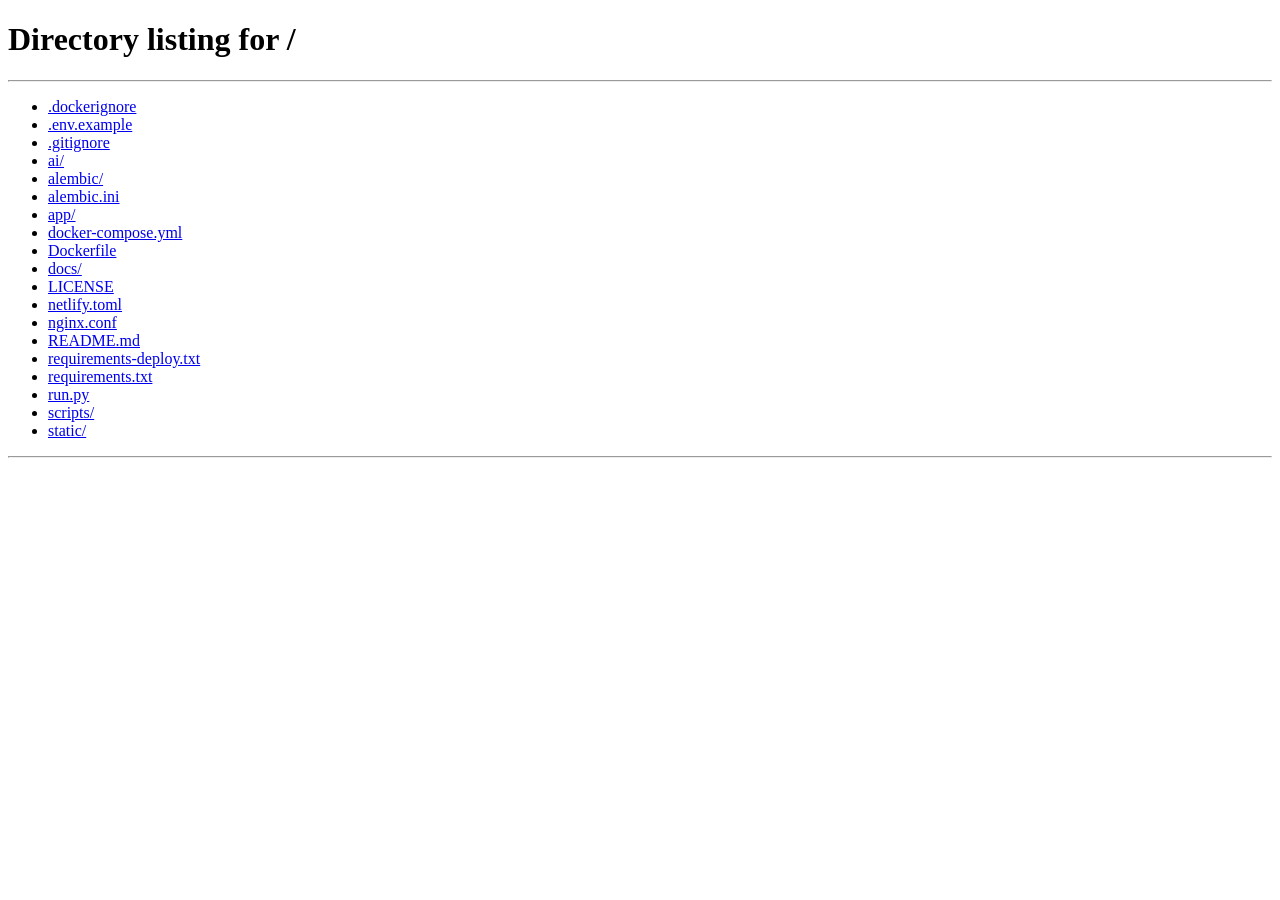
==== commit 8a3dc0a3: "fix: 移动端侧边栏改为滑入菜单（点击☰打开）" ====
--- a/static/admin/dashboard.html
+++ b/static/admin/dashboard.html
@@ -58,6 +58,7 @@
         <div class="breadcrumb-bar p-0" id="breadcrumb"></div>
       </div>
       <div class="d-flex align-items-center gap-3">
+        <button id="mobileMenuBtn" class="btn btn-outline-secondary btn-sm d-lg-none" onclick="toggleSidebar()"><i class="fa-solid fa-bars"></i></button>
         <button id="themeToggle" class="btn btn-outline-secondary btn-sm" onclick="App.toggleTheme()"><i class="fa-solid fa-moon"></i></button>
         <div class="notif-wrap">
           <button class="notif-btn" onclick="App.toggleNotifPanel()"><i class="fa-regular fa-bell"></i><span class="notif-badge" id="notifBadge">0</span></button>
--- a/static/css/app.css
+++ b/static/css/app.css
@@ -1513,7 +1513,12 @@
 
 @media (max-width: 992px) {
   .dashboard-shell { grid-template-columns: 1fr; }
-  .sidebar { position: sticky; top: 0; z-index: 20; }
+  .sidebar { position: fixed; top: 0; left: -280px; width: 272px; height: 100vh; z-index: 1050; display: flex; flex-direction: column; padding: 20px 16px; transition: left .25s ease; }
+  .sidebar.sidebar-open { left: 0; }
+  .sidebar::before { display: block; }
+  .sidebar .nav-item { padding: 13px 14px; font-size: 14px; border-radius: 14px; }
+  .sidebar ~ .main-area::after { content: ""; display: none; position: fixed; inset: 0; background: rgba(0,0,0,.4); z-index: 1049; }
+  .sidebar.sidebar-open ~ .main-area::after { display: block; }
   .kpi-grid { grid-template-columns: repeat(2, minmax(0, 1fr)); }
   .overview-grid { grid-template-columns: repeat(6, minmax(0, 1fr)); }
 }
@@ -1532,6 +1537,25 @@
     max-width: none;
   }
   .role-identity-label { white-space: normal; }
+
+  /* 移动端适配 */
+  .kpi .value { font-size: 24px; }
+  .section-head h5 { font-size: 15px; }
+  .main-area { padding: 14px; }
+  .section-card { padding: 14px; }
+  .kpi-card .kpi-value { font-size: 20px; }
+  .dashboard-chart-grid,
+  .monitor-panel-grid { grid-template-columns: 1fr; gap: 12px; }
+  .table-wrap { overflow-x: auto; -webkit-overflow-scrolling: touch; }
+  .table-wrap table { min-width: 600px; }
+  .toolbar { flex-wrap: wrap; gap: 8px; }
+  .toolbar .btn { flex: 1 1 auto; min-width: 0; font-size: 13px; padding: 6px 12px; }
+  .modal-dialog { margin: 8px; max-width: calc(100vw - 16px); }
+  .modal-content { border-radius: 12px; }
+  .modal-body { padding: 16px; }
+  .topbar { padding: 10px 14px; gap: 8px; flex-wrap: wrap; }
+  .topbar .btn { font-size: 13px; padding: 5px 10px; }
+  .form-control, .form-select { font-size: 16px; }
 }
 
 .metric-row {
@@ -1646,6 +1670,29 @@
   .monitor-panel-grid { grid-template-columns: 1fr; }
   .topbar { flex-direction: column; align-items: stretch; }
   .toolbar .form-control, .toolbar .form-select { max-width: 100%; width: 100%; }
+
+  /* 移动端小屏 */
+  .auth-hero { display: none; }
+  .auth-body { padding: 16px !important; }
+  .auth-card { border-radius: 0; min-height: 100vh; }
+  .page-shell.auth-shell { align-items: stretch; }
+  .table-wrap { margin: 0 -14px; border-radius: 0; }
+  .table-wrap table { font-size: 12px; min-width: 500px; }
+  .table-wrap td, .table-wrap th { padding: 5px 6px !important; }
+  .btn-sm { font-size: 12px; padding: 4px 8px; }
+  .kpi { padding: 12px; }
+  .kpi .value { font-size: 22px; }
+  .kpi-card { padding: 12px; }
+  .kpi-card .kpi-value { font-size: 18px; }
+
+  /* 顶部栏紧凑 */
+  .topbar { padding: 8px 12px; }
+  .topbar .btn { font-size: 12px; padding: 4px 8px; }
+
+  /* 全局字体调整 */
+  .section-head { flex-wrap: wrap; gap: 8px; }
+  h6 { font-size: 14px; }
+  .overview-stat { font-size: 16px; }
 }
 
 /* kpi-card 兼容 */
